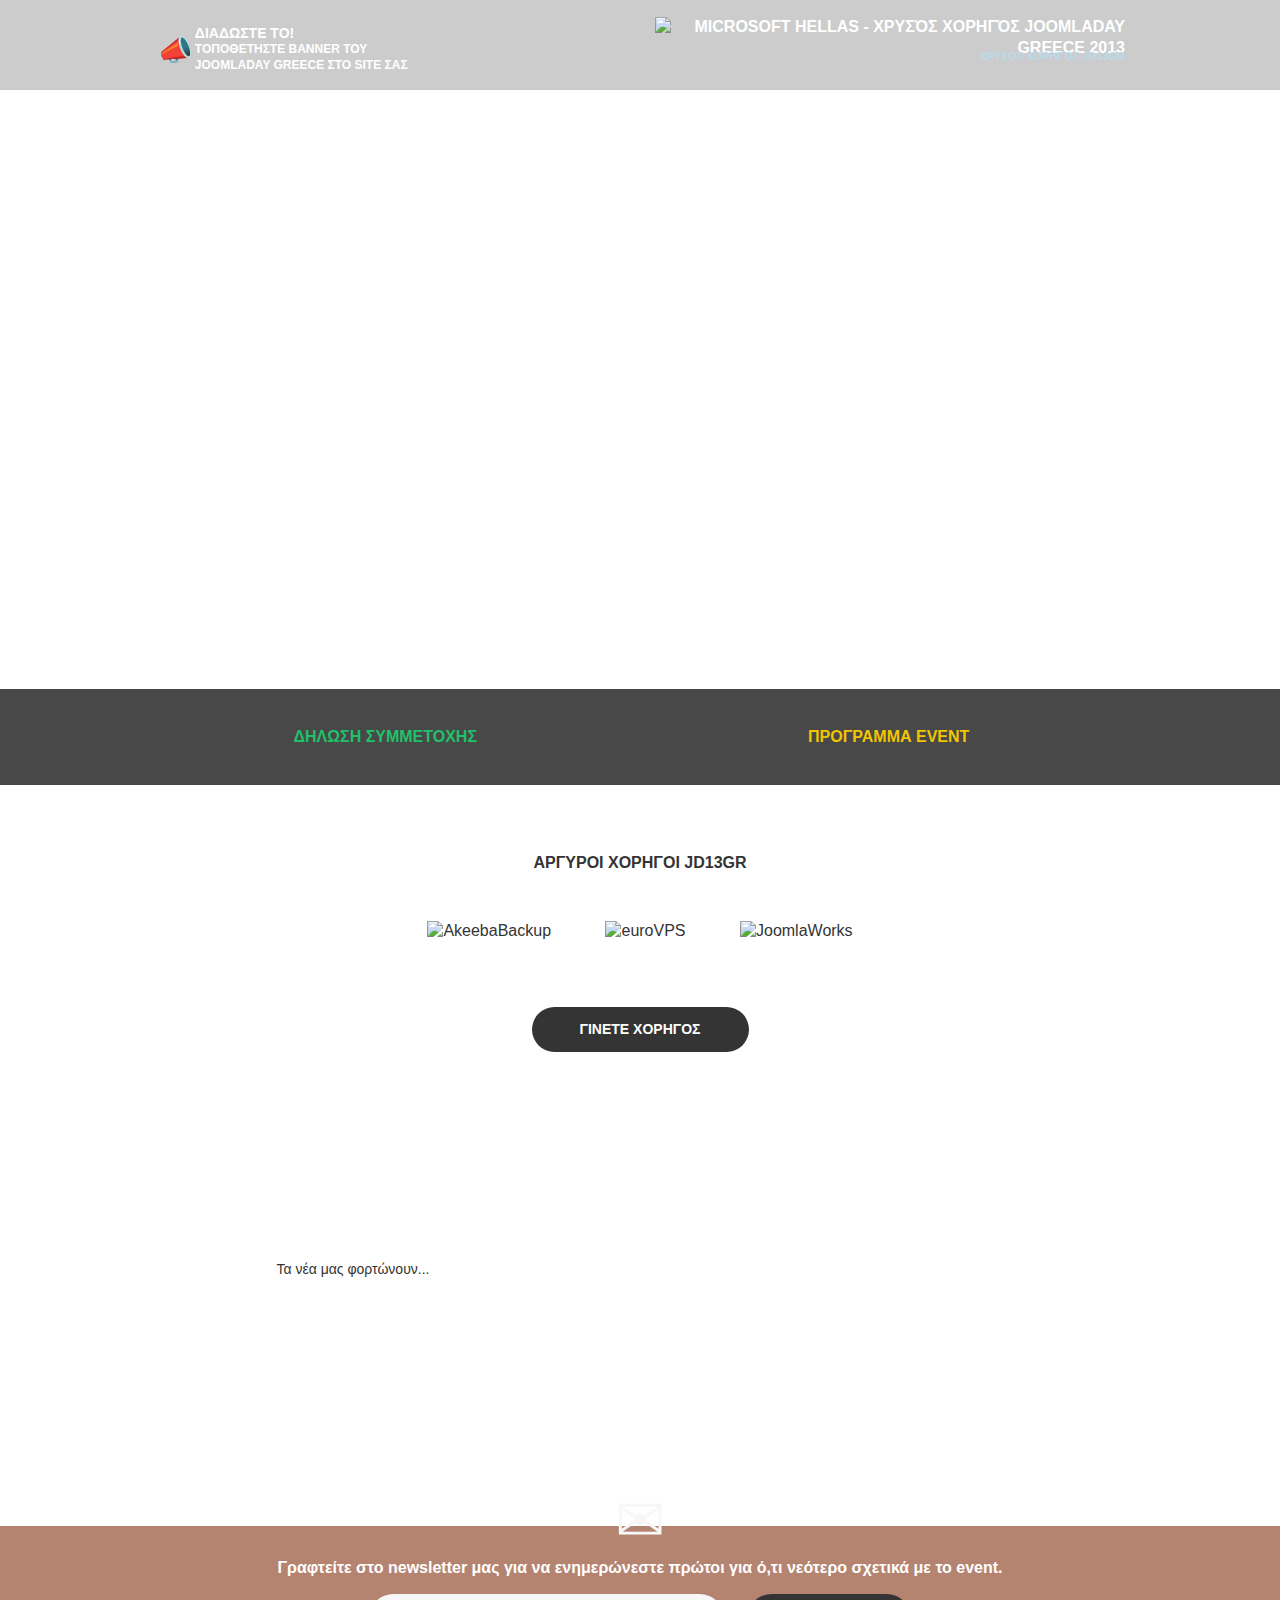
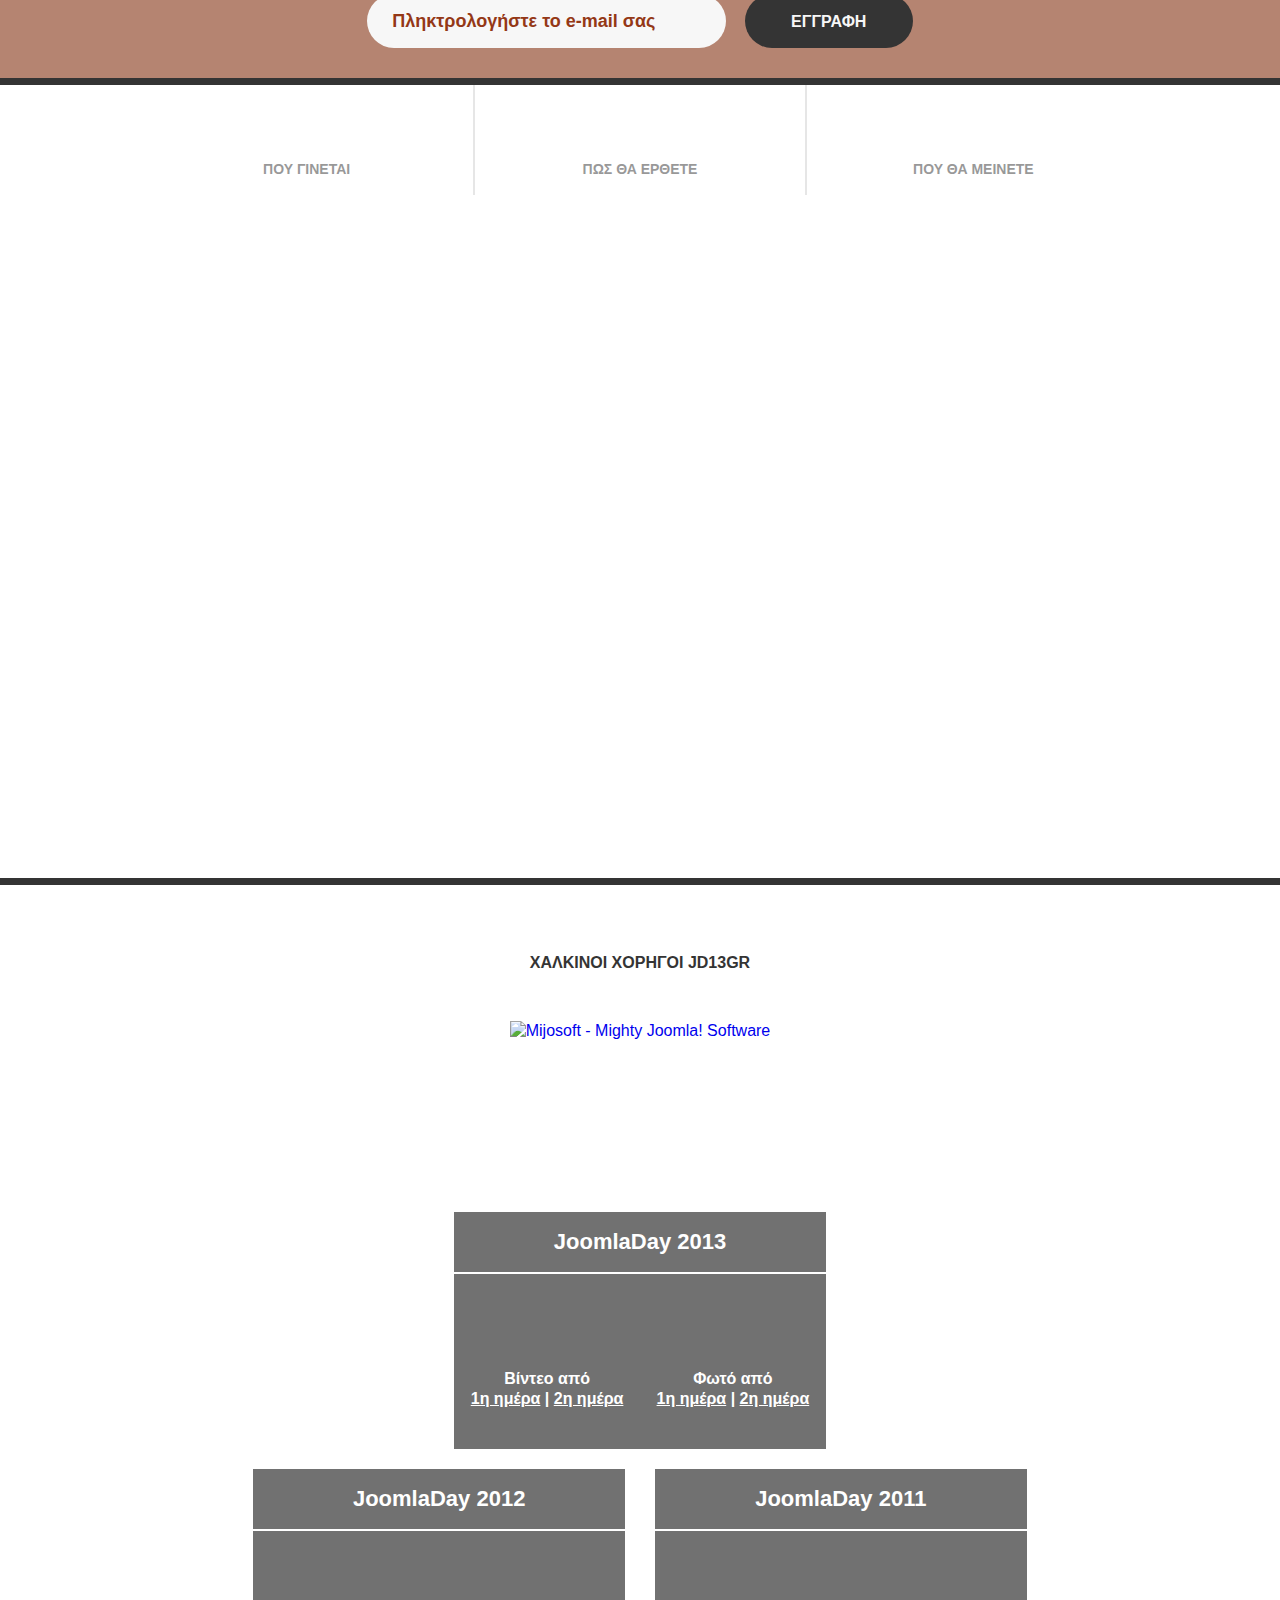
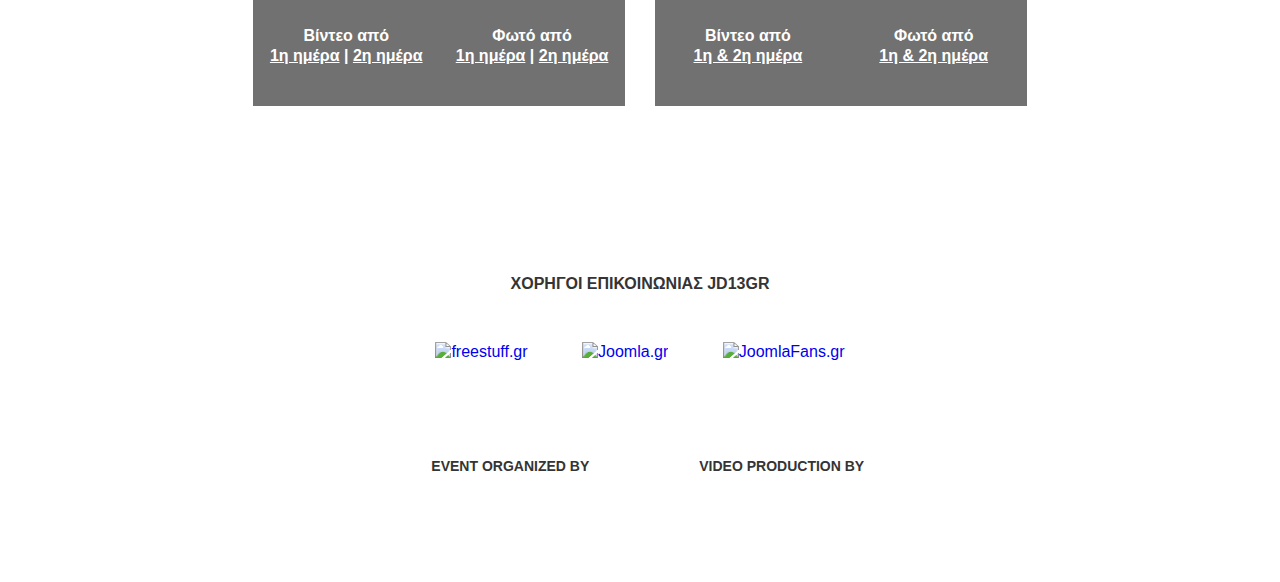
==== index.html @ 0fb77657 "Updated references" ====
<!DOCTYPE html>
<!--[if IE 8]><html class="no-js lt-ie9" lang="en" ><![endif]-->
<!--[if gte IE 9]><!--><html class="no-js" lang="en" ><!--<![endif]-->
	<head>
		<meta charset="utf-8" />
		<title>JoomlaDay Greece 2013 | 15 &amp; 16 Ιουνίου 2013, Αθήνα</title>

		<meta name="viewport" content="width=device-width, user-scalable=0, initial-scale=1.0" />
		<meta name="description" content="JoomlaDay Greece 2013 | 15 & 16 Ιουνίου 2013, Αθήνα" />
		<meta name="keywords" content="joomladay, greece, joomla, day, joomlafrappe, joomla, frappe, joomlacamp, event, tech, technology, joomla!" />

		<meta property="og:url" content="https://joomladaygreece.github.io/" />
		<meta property="og:title" content="JoomlaDay Greece 2013 | 15 & 16 Ιουνίου 2013, Αθήνα" />
		<meta property="og:type" content="website" />
		<meta property="og:image" content="https://joomladaygreece.github.io/assets/img/jd13gr_fb.png" />
		<meta property="og:description" content="Η ετήσια γιορτή της κοινότητας του Joomla! στην Ελλάδα!" />

		<meta name="msvalidate.01" content="A1196D312B43777788085EE08DE97028" />

		<link href="assets/favicon.ico" rel="shortcut icon" type="image/vnd.microsoft.icon" />
		<link rel="apple-touch-icon-precomposed" href="assets/img/ios/apple-touch-icon-57x57-precomposed" />
		<link rel="apple-touch-icon-precomposed" href="assets/img/ios/apple-touch-icon-114x114-precomposed.png" sizes="114x114" />
		<link rel="apple-touch-icon-precomposed" href="assets/img/ios/apple-touch-icon-72x72-precomposed" sizes="72x72" />
		<link rel="apple-touch-icon-precomposed" href="assets/img/ios/apple-touch-icon-144x144-precomposed" sizes="144x144" />

		<link rel="stylesheet" type="text/css" href="https://fonts.googleapis.com/css?family=Ubuntu:300,400,700,300italic,400italic,700italic&subset=latin,greek|Open+Sans:300italic,400italic,700italic,400,300,700&subset=latin,greek" />
		<link rel="stylesheet" type="text/css" href="assets/style.css?v=20130612" />

		<script src="assets/js/vendor/custom.modernizr.js"></script>
		<!--[if lt IE 9]>
		<script src="assets/js/vendor/mediaqueries.js"></script>
		<![endif]-->

		<!-- Google Analytics -->
		<script>
		  (function(i,s,o,g,r,a,m){i['GoogleAnalyticsObject']=r;i[r]=i[r]||function(){
		  (i[r].q=i[r].q||[]).push(arguments)},i[r].l=1*new Date();a=s.createElement(o),
		  m=s.getElementsByTagName(o)[0];a.async=1;a.src=g;m.parentNode.insertBefore(a,m)
		  })(window,document,'script','//www.google-analytics.com/analytics.js','ga');

		  ga('create', 'UA-16375363-16', 'auto');
		  ga('send', 'pageview');

		</script>
	</head>
	<body id="home">
		<section class="heroUnit clearfix topUnitWrapper">
			<div class="topUnit">
				<div class="row">
					<div class="spreadTheWord column hide-on-small large-6 uppercase hide-for-small">
						<a href="banners.html">
							<i class="icon-megaphone floatLeft"></i>
							<span><strong>διαδωστε το!</strong> τοποθετηστε banner του<br />joomladay greece στο site σας</span>
						</a>
					</div>
					<div class="goldenSponsor column small-12 large-6 textRight uppercase">
						<a href="http://www.microsoft.com/el-gr/default.aspx" target="_blank" title="Microsoft Hellas - Χρυσός Χορηγός Joomladay Greece 2013" class="microsoftLink">
							<img src="assets/img/sponsors/msLogo273x57.png" alt="Microsoft Hellas - Χρυσός Χορηγός Joomladay Greece 2013" />
							<span>Χρυσος Χορηγoς jd13gr</span>
						</a>
					</div>
				</div>
			</div>
			<div class="row">
				<header class="column hero small-centered clearfix">
					<h1 id="logo" class="clearfix">JoomlaDay! Greece</h1>
				</header>
				<div class="column small-12 large-12 eventText textCenter">Το JoomlaDay Greece είναι το επίσημο event για την κοινότητα του Joomla!® στην Ελλάδα.</div>
				<!--
				<div class="column small-12 large-6 eventText">Το JoomlaDay Greece, το επίσημο event για την κοινότητα του Joomla!® στην Ελλάδα, έρχεται για 3η χρονιά! Μετά την επιτυχία των δύο πρώτων διοργανώσεων το 2011 και το 2012, φέτος διευρύνουμε τη θεματολογία των παρουσιάσεων και workshops εντός και εκτός Joomla!, καλύπτοντας θέματα τεχνικά και μη. Από το Joomla! και σύγχρονες web design τεχνικές (responsive web) και από Firefox OS mobile app development ή web typography έως τρόπους για να δουλεύουμε καλύτερα στην καθημερινότητά μας.</div>
				<div class="column small-12 large-6 eventText clearfix"> Στο JoomlaDay Greece 2013, οι φίλοι του Joomla!® και του ευρύτερου web, από τους πλέον αρχάριους μέχρι τους πιο προχωρημένους θα έχουν την ευκαιρία να βρεθούν μαζί, να ενημερωθούν και να ανταλλάξουν απόψεις για όλα όσα απασχολούν την κοινότητα του σύγχρονου (και πλέον, απαιτητικού) web design & web development.</div>
				-->
				<div class="clr"></div>

				<div class="column small-12 large-6 eventLinks uppercase">
					<a href="#acc" class="lScroll tbLink"><i class="icon-map-w icon"></i> που γινεται</a>
					<a href="#acc" class="lScroll tbLink"><i class="icon-car-w icon"></i> πωσ θα ερθετε</a>
					<a href="#acc" class="lScroll tbLink"><i class="icon-home-w icon"></i> που θα μεινετε</a>
				</div>
				<div class="column small-12 large-6 eventLinks textCenter uppercase">
					<a id="tweet" rel="nofollow" href="https://twitter.com/intent/tweet?url=https%3a%2f%2fjoomladaygreece.github.io&amp;text=JoomlaDay+Greece&amp;via=joomladaygreece&amp;related=joomlafrappe" onclick="_gaq.push(['_trackEvent', 'Homepage', 'Social', 'twitter', 0, true]);" ><i class="icon-twitter-circled"></i> Tweet</a>
					<a id="like" rel="nofollow" href="https://www.facebook.com/sharer/sharer.php?u=https%3A%2F%2Fjoomladaygreece.github.io%2F%3Futm_source%3DFacebook%26utm_medium%3Dshare%252Bbuttonutm_campaign%3Dsocial%252Bmedia" onclick="_gaq.push(['_trackEvent', 'Homepage', 'Social', 'facebook', 0, true]);"><i class="icon-facebook-circled"></i> Share</a>
					<a id="gplus" rel="nofollow" href="https://plus.google.com/share?url=https://joomladaygreece.github.io&amp;utm_medium=share%2Bbutton&amp;utm_content=JoomlaDay%20Greece&amp;utm_campaign=social%2Bmedia" onclick="_gaq.push(['_trackEvent', 'Homepage', 'Social', 'google', 0, true]);"><i class="icon-gplus-circled"></i> +1</a>
				</div>
			</div>
			<div class="lowerUnit">
				<div class="row">
					<div class="column small-12 large-6 textRight">
						<a class="attendanceLink transition" href="#">ΔΗΛΩΣΗ ΣΥΜΜΕΤΟΧΗΣ</a>
					</div>
					<div class="column small-12 large-6">
						<a class="submitPres transition" id="submitPresentation" href="program.html">ΠΡΟΓΡΑΜΜΑ EVENT</a>
					</div>
				</div>
			</div>
		</section>
		<section class="silverSponsors sponsorSection">
			<div class="row">
				<div class="column small-12 textCenter">
					<h3 class="textCenter uppercase">αργυροι χορηγοι jd13gr</h3>

					<div class="imgBlock">
						<img src="assets/img/sponsors/akeeba.png" alt="AkeebaBackup" class="hasTip" />
						<div class="tooltip">
							<a href="https://www.akeebabackup.com/" target="_blank"><i class="icon-link"></i>LINK</a> <a href="#" class="sponsorInfoLink" data-sponsor-id="1"><i class="icon-info-circled"></i> INFO</a>
						</div>
					</div>
					<div class="imgBlock">
						<img src="assets/img/sponsors/euroVPS.png" alt="euroVPS" class="hasTip" />
						<div class="tooltip">
							<a href="http://www.eurovps.com/" target="_blank"><i class="icon-link"></i>LINK</a> <a href="#" class="sponsorInfoLink" data-sponsor-id="3"><i class="icon-info-circled"></i> INFO</a>
						</div>
					</div>
					<div class="imgBlock">
						<img src="assets/img/sponsors/joomlaworks.png" alt="JoomlaWorks" class="hasTip" />
						<div class="tooltip">
							<a href="http://www.joomlaworks.net" target="_blank"><i class="icon-link"></i>LINK</a> <a href="#" class="sponsorInfoLink" data-sponsor-id="2"><i class="icon-info-circled"></i> INFO</a>
						</div>
					</div>
					<div class="clr"></div>
					<a class="button small-centered transition" href="sponsors.html">ΓΙΝΕΤΕ ΧΟΡΗΓΟΣ</a> </div>
			</div>
		</section>
		<section class="newsSection">
			<div class="row">
				<div class="column large-offset-1 large-10 small-12">
					<div class="column small-12">
						<h2>ΝΕΑ</h2>
					</div>
					<div class="column newsFeedsList large-8 small-12">
						<ul id="jfNews" class="amjr">
							<li>
								Τα νέα μας φορτώνουν...
							</li>
						</ul>
					</div>
					<aside class="column socialBar large-4 small-12 uppercase">
						<a href="https://twitter.com/joomladaygreece" target="_blank"><i class="icon-twitter-circled transition"></i> @Joomldaygreece</a>
						<a href="https://www.facebook.com/joomladaygreece" target="_blank"><i class="icon-facebook-circled transition"></i> Facebook page</a>
						<a href="https://www.youtube.com/joomladaygreece" target="_blank"><i class="icon-youtube transition"></i> youtube channel</a>
						<a href="https://www.flickr.com/photos/joomladaygreece" target="_blank"><i class="icon-flickr-circled transition"></i> flickr photostream</a>
					</aside>
				</div>
				<div class="clr"></div>
			</div>
			<div class="nslArea">
				<div class="row">
					<div class="column large-offset-1 large-10 small-12 textCenter"> <i class="icon-mail hugeIcon centered"></i>
						<h2 class="textCenter">Γραφτείτε στο newsletter μας για να ενημερώνεστε πρώτοι για ό,τι νεότερο σχετικά με το event.</h2>
						<form action="https://tinyletter.com/joomladaygreece" method="post" target="popupwindow" onsubmit="window.open('https://tinyletter.com/joomladaygreece', 'popupwindow', 'scrollbars=yes,width=800,height=600');return true" class="nslForm">
							<input type="text" name="email" id="tlemail" class="transition" placeholder="Πληκτρολογήστε το e-mail σας" />
							<button id="submit" class="submitBtn transition" type="submit">ΕΓΓΡΑΦΗ</button>
							<input type="hidden" value="1" name="embed"/>
						</form>
					</div>
				</div>
			</div>
		</section>
		<section class="mapSection">
			<div class="accordion" id="acc">
				<div class="row">
					<ul class="tabs textCenter uppercase">
						<li class="column small-4 large-4 accToggle">
							<a href="#first"> <i class="icon iconMap"></i> Που γινεται </a>
						</li>
						<li class="column small-4 large-4 accToggle middleT">
							<a href="#second"> <i class="icon iconCar"></i> πως θα ερθετε </a>
						</li>
						<li class="column small-4 large-4 accToggle">
							<a href="#third"> <i class="icon iconHome"></i> που θα μεινετε </a>
						</li>
					</ul>
					<div class="panes textCenter">
						<div class="pane small-12 large-4">
							<a href="http://www.danaoscinema.gr/" target="_blank" title="Δαναός Cinema">
								<img src="assets/img/danaosLogo166x36.jpg" alt="Δαναός Cinema" />
							</a>
							<div class="danaosView"></div>
							<div class="textWrapper smallerText">
								<span class="tt tcin"><strong>ΚΙΝΗΜΑΤΟΓΡΑΦΟΣ ΔΑΝΑΟΣ</strong></span><br />
								Λεωφ. Κηφισίας 109<br />
								11524 Αθήνα<br />
								Τηλ. 210 6922655<br />
								<span class="tt turl"><strong>URL:</strong> <a href="http://www.danaoscinema.gr/" target="_blank">danaoscinema.gr</a></span><br />
								<p>Όλες οι παρουσιάσεις θα γίνουν με live internet στη μεγάλη οθόνη, ενώ οι συμμετέχοντες θα μπορούν να λειτουργήσουν διαδραστικά μέσω Wi-Fi.</p>
								<p>Καθ' όλη τη διάρκεια του event θα διατίθεται δωρεάν καφές, ενώ στο χώρο θα λειτουργεί bar με αναψυκτικά και σνακ.</p>
							</div>
						</div>
						<div class="pane small-12 large-4 large-offset-4" id="howToCome">
							<div class="textWrapper">
								<p>Όποιο μέσο μαζικής μεταφοράς και αν επιλέξετε δεν θα δυσκολευτείτε να φτάσετε στο event!</p>
								<p><strong>Με μετρό:</strong> Μόλις 100 μέτρα από το σταθμό ΜΕΤΡΟ Πανόρμου</p>
								<p><strong>Με λεωφορείο:</strong> Εξυπηρετούν οι αστικές γραμμές Α7, Β7, 550 και Χ14</p>
								<p>Αν τέλος προτιμήσετε το αυτοκίνητο σας για να έρθετε στο "Δαναό", υπάρχει διαθέσιμο υπόγειο parking σε ειδική τιμή για τους επισκέπτες του, μόλις 5 Ευρώ, αρκεί να αναφέρετε στους υπευθύνους του parking ότι συμμετέχετε στο event που γίνετε στον "Δαναό".</p>
								<p>Για οποιαδήποτε άλλη πληροφορία αφορά στο χώρο, μπορείτε να απευθυνθείτε στο τηλέφωνο: <a href="tel:00302106922655">210 6922655</a></p>
							</div>
						</div>
						<div class="pane small-12 large-4 large-offset-8" id="whereToStay">
							<div class="textWrapper">
								<p>Για τους επισκέπτες που θα επισκεφθούν το JoomlaDay Greece από την επαρχία ή άλλες πόλεις της Ελλάδας και πιθανότατα αναζητούν προτάσεις διαμονής, συνιστούμε το ξενοδοχείο <a href="http://www.president.gr/" target="_blank">President</a> που βρίσκεται πολύ κοντά στον χώρο που διεξάγεται το event.</p>
								<p>Ωστόσο οποιοδήποτε άλλο ξενοδοχείο και αν επιλέξετε στο κέντρο της Αθήνας, αν βρίσκεται κοντά σε σταθμό μετρό τότε δεν θα έχετε κανένα πρόβλημα στη μετακίνησή σας από και προς το event, αφού ο "Δαναός" βρίσκεται μόλις 100 μέτρα από το μετρό Πανόρμου.</p>
								<p>Ένας εύκολος τρόπος να κλείσετε γρήγορα και εύκολα το δωμάτιό σας είναι η υπηρεσία <a href="http://www.booking.com/" target="_blank">booking.com</a> την οποία συνιστούμε στους επισκέπτες.</p>
								<p>Ιδίως για τις ημέρες του event, έχουμε δημιουργήσει την εξής "έτοιμη" αναζήτηση στο booking.com με διάφορα ξενοδοχεία της Αθήνας κοντά στον Δαναό: <a href="https://goo.gl/LxJfH" target="_blank">https://goo.gl/LxJfH</a></p>
							</div>
						</div>
					</div>
				</div>
			</div>
			<iframe src="https://maps.google.com/maps/ms?msid=210840305135765647308.0004aed6251682c15eea2&amp;msa=0&amp;ie=UTF8&amp;t=m&amp;z=17&amp;output=embed"></iframe>
		</section>
		<section class="bronzeSponsors sponsorSection">
			<div class="row textCenter">
				<div class="column small-12">
					<h3 class="uppercase">χαλκινοι χορηγοι jd13gr</h3>
					<div class="clr"></div>
					<a href="http://mijosoft.com/joomla-extensions/mijoshop-joomla-shopping-cart" target="_blank" title="Mijosoft - Mighty Joomla! Software"> <img src="assets/img/sponsors/mijosoft.png" alt="Mijosoft - Mighty Joomla! Software" /> </a> </div>
			</div>
		</section>
		<section class="socialLinks">
			<div class="row">
				<div class="column centered large-10 large-offset-1 small-12 textCenter">
					<!-- 2013 -->
					<div class="y2013 column small-12 large-6 large-offset-3 clearfix">
						<h4>JoomlaDay 2013</h4>
						<div class="sBg">
							<div class="socialLinkOld column small-6 large-6">
								<div class="yt small-centered linksToOlder"></div>
								<span class="block">Βίντεο από</span> <a href="https://www.youtube.com/watch?v=XS4YKWKwRIc&list=PLEjjJnoI98KER1sr_EUhFX5_DZAZ0ZI8F" target="_blank" class="smallRGap">1η ημέρα</a> | <a href="https://www.youtube.com/watch?v=A6tsfnfqSuc&list=PLEjjJnoI98KEmBGrhI85S5aySyx8d8XH_" target="_blank">2η ημέρα</a>
							</div>
							<div class="socialLinkOld2Days column small-6 large-6">
								<div class="fk centered linksToOlder"></div>
								<span class="gray block">Φωτό από</span> <a href="https://www.flickr.com/photos/joomladaygreece/sets/72157634594275888/" target="_blank" class="smallRGap">1η ημέρα</a> | <a href="https://www.flickr.com/photos/joomladaygreece/sets/72157634594976836/" target="_blank">2η ημέρα</a>
							</div>
						</div>
					</div>
					<!-- 2012 -->
					<div class="floatLeft y2012 column small-12 large-6">
						<h4>JoomlaDay 2012</h4>
						<div class="sBg">
							<div class="socialLinkOld column small-6 large-6">
								<div class="yt small-centered linksToOlder"></div>
								<span class="block">Βίντεο από</span> <a href="https://www.youtube.com/watch?v=LqX1eT85EBc&list=PLDCAE41611AFA0993" target="_blank" class="smallRGap">1η ημέρα</a> | <a href="https://www.youtube.com/watch?v=rk5lZfPDx1E&list=PL32ABCE328B5EBDC4" target="_blank">2η ημέρα</a>
							</div>
							<div class="socialLinkOld2Days column small-6 large-6">
								<div class="fk centered linksToOlder"></div>
								<span class="gray block">Φωτό από</span> <a href="https://www.flickr.com/photos/joomladaygreece/sets/72157630514804484/" target="_blank" class="smallRGap">1η ημέρα</a> | <a href="https://www.flickr.com/photos/joomladaygreece/sets/72157630515627040/" target="_blank">2η ημέρα</a>
							</div>
						</div>
					</div>
					<!-- 2011 -->
					<div class="y2011 column small-12 large-6">
						<h4>JoomlaDay 2011</h4>
						<div class="sBg">
							<div class="socialLinkOld column small-6 large-6">
								<div class="yt small-centered linksToOlder"></div>
								<span class="gray block">Βίντεο από</span> <a href="https://www.youtube.com/watch?v=0jJjpQD9AcA&list=PLEjjJnoI98KFVzo9KpPljrdz8KyPCwT4c" target="_blank">1η & 2η ημέρα</a>
							</div>
							<div class="socialLinkOld column small-6 large-6">
								<div class="fk small-centered linksToOlder"></div>
								<span class="block">Φωτό από</span> <a href="https://www.flickr.com/photos/joomladaygreece/sets/72157632340973026/" target="_blank">1η & 2η ημέρα</a>
							</div>
						</div>
					</div>
					<div class="clr"></div>
				</div>
			</div>
		</section>
		<section class="mediaSponsors sponsorSection">
			<div class="row textCenter">
				<div class="column small-12">
					<h3 class="uppercase">χορηγοι επικοινωνιας jd13gr</h3>
					<div class="clr"></div>

					<a href="http://www.freestuff.gr/" title="τεχνολογική κοινότητα, forum ανταλλαγής γνώσεων. Greek web design and technology community." target="_blank">
						<img src="assets/img/sponsors/freestuff.png" alt="freestuff.gr" />
					</a>

					<a href="http://www.joomla.gr/" title="Joomla.gr | Joomla! Ελληνική Κοινότητα Υποστήριξη" target="_blank">
						<img src="assets/img/sponsors/joomlagr.png" alt="Joomla.gr" />
					</a>

					<a href="http://joomlafans.gr" title="JoomlaFans.gr | Κοινότητα υποστήριξης και ανταλλαγής απόψεων για το Joomla" target="_blank">
						<img src="assets/img/sponsors/joomlaFans.png" alt="JoomlaFans.gr" />
					</a>

					<div class="clr"></div>
					<div class="credit"> <strong class="uppercase">event organized by</strong> <a class="nuevvo-credit" title="Nuevvo Webware Ltd. | Web design &amp; development agency in Athens, Greece" href="http://nuevvo.com"><i class="hidden">Nuevvo Webware Ltd.</i></a> </div>
					<div class="credit"> <strong class="textLeft uppercase">video production by</strong> <a class="rawrec-credit" href="http://rawrec.com/" target="_blank" title="RAWREC PRODUCTIONS"><i class="hidden">RAWREC</i></a> </div>
				</div>
			</div>
		</section>
		<footer id="colophon">
			<div class="row">
				<div class="column textCenter small-12 large-8 large-offset-2 crights"> <small><b>Copyright &copy; 2011-2013 JoomlaDay Greece Group</b>, a <a href="http://nuevvo.com/">Nuevvo</a> community project.<br />
					Joomla! is a registered trademark of <a href="http://www.opensourcematters.org/" target="_blank" title="Open Source Matters">Open Source Matters, Inc.</a> <br />
					JoomlaDay Greece is not affiliated with or endorsed by the Joomla! Project or Open Source Matters. The Joomla! name and logo is used under a limited license granted by Open Source Matters the trademark holder in the United States and other countries.</small> </div>
				<div class="flogo small-centered"></div>
			</div>
		</footer>

		<!-- ################################## MODALS ################################## -->
		<div class="overlay transition" id="submitPresOverlay">
			<a class="closeOverlay floatRight" href="#"><i class="icon-cancel"></i></a>
			<div class="row">
				<div class="column small-12">
					<h3 class="uppercase textCenter">Υποβολη παρουσιασης</h3>
					<form action="#" method="post" enctype="multipart/form-data" target="suggestionFrame">
						<div id="formStatus" class="formStatus"></div>
						<input type="hidden" name="subject" value="1" />
						<div class="formRow column small-12 large-6">
							<label>Ονοματεπωνυμο *</label>
							<input type="text" name="title" class="inputbox" />
							<label>Συντομη Περιγραφη *</label>
							<textarea name="description"></textarea>
							<input type="submit" name="submit" value="ΥΠΟΒΟΛΗ" class="floatRight hide-for-small" />
						</div>
						<div class="formRow column small-12 large-6 clearfix">
							<label>Εmail Επικοινωνιας *</label>
							<input type="email" name="yourEmail" class="inputbox" />
							<label>Τηλεφωνο Επικοινωνιας *</label>
							<input type="tel" name="yourTel" class="inputbox" />
							<label>URL Παρουσιασης</label>
							<input type="text" name="url" class="inputbox" />
							<input type="reset" name="reset" value="ΚΑΘΑΡΙΣΜΟΣ" />
							<input type="submit" name="submit" value="ΥΠΟΒΟΛΗ" class="floatRight secondSubmit show-for-small hide-for-large-up" />
						</div>
						<iframe name="suggestionFrame" id="suggestionFrame"></iframe>
						<p class="textCenter mandatoryNotice">* ΥΠΟΧΡΕΩΤΙΚΑ ΠΕΔΙΑ</p>
					</form>
				</div>
			</div>
		</div>
		<div class="eventModal modal transition" id="eventModal">
			<div class="modalHeader"> <span>Εγγραφή στο JoomlaDay Greece 2013</span> <span class="show-for-small hide-for-large-up floatLeft">Δήλωση συμμετοχής</span> <i class="icon-cancel modalClose floatRight"></i> </div>
			<div class="modalBody">

				<p class="eventSmallPrint">
					Η προσέλευση στο JoomlaDay Greece 2013 είναι δωρεάν. Για την είσοδό σας ωστόσο είναι <b>ΑΠΑΡΑΙΤΗΤΟ</b> να έχετε κάνει πρώτα <b>ΕΓΓΡΑΦΗ</b> και να έχετε ήδη <b>ΕΚΤΥΠΩΣΕΙ</b> το σχετικό έγγραφο/εισιτήριο εισόδου από το σύστημα <b>Eventbrite</b>, πριν την προσέλευσή σας στο event. Το έγγραφο/εισιτήριο εισόδου οφείλετε να το κρατήσετε μαζί σας καθ' όλη τη διάρκεια του διημέρου. Δεν θα γίνει δεκτή η είσοδος σε όσους δεν έχουν κάνει πρώτα εγγραφή.
				</p>

				<label class="checkbox" for="eb"> <span class="noIcon"></span><span class="icon-fade icon-check"></span>
					<input type="checkbox" id="eb" />
				</label>
				<span class="eventNotice">Έχω διαβάσει & συμφωνώ με τους παραπάνω όρους συμμετοχής</span>
				<button class="ebButton transition" type="button" disabled="disabled">ΕΓΓΡΑΦΗ ΣΤΟ JOOMLADAY GREECE 2013</button>
			</div>
		</div>
		<div class="sponsorModal modal transition" id="sponsorModal">
			<div class="modalHeader"></div>
			<div class="modalBody"></div>
		</div>

		<!-- JS -->
		<script src="//ajax.googleapis.com/ajax/libs/jquery/1.10.2/jquery.min.js"></script>
		<script src="assets/js/amjr_2.0.js"></script>
		<script src="assets/js/scripts.js?v=20130531_02"></script>
	</body>
</html>
---- assets/style.css ----
@charset "UTF-8";

/**
* @version		3.0
* @package		JoomlaDay Greece
* @author		Nuevvo Webware Ltd. - http://nuevvo.com
* @copyright	Copyright (c) 2013 Nuevvo Webware Ltd. All rights reserved.
* @license		Commercial
*/

article, aside, details, figcaption, figure, footer, header, hgroup, main, nav, section, summary {display:block;}
audio, canvas, video {display:inline-block;}
audio:not([controls]) {display:none;height:0;}
[hidden] {display:none;}
html {font-family:sans-serif;-webkit-text-size-adjust:100%;-ms-text-size-adjust:100%;}
body {margin:0;}
a:focus {outline:thin dotted;}
a:active, a:hover {outline:0;}
h1 {font-size:2em;margin:0.67em 0;}
abbr[title] {border-bottom:1px dotted;}
b, strong {font-weight:bold;}
dfn {font-style:italic;}
hr {-moz-box-sizing:content-box;box-sizing:content-box;height:0;}
mark {background:#ff0;color:#000;}
code, kbd, pre, samp {font-family:monospace, serif;font-size:1em;}
pre {white-space:pre-wrap;}
q {quotes:"\201C" "\201D" "\2018" "\2019";}
small {font-size:80%;}
sub, sup {font-size:75%;line-height:0;position:relative;vertical-align:baseline;}
sup {top:-0.5em;}
sub {bottom:-0.25em;}
img {border:0;}
svg:not(:root) {overflow:hidden;}
figure {margin:0;}
fieldset {border:1px solid silver;margin:0 2px;padding:0.35em 0.625em 0.75em;}
legend {border:0;padding:0;}
button, input, select, textarea {font-family:inherit;font-size:100%;margin:0;}
button, input {line-height:normal;}
button, select {text-transform:none;}
button, html input[type="button"], input[type="reset"], input[type="submit"] {-webkit-appearance:button;cursor:pointer;}
button[disabled], html input[disabled] {cursor:default;}
input[type="checkbox"], input[type="radio"] {box-sizing:border-box;padding:0;}
input[type="search"] {-webkit-appearance:textfield;-moz-box-sizing:content-box;-webkit-box-sizing:content-box;box-sizing:content-box;}
input[type="search"]::-webkit-search-cancel-button, input[type="search"]::-webkit-search-decoration {-webkit-appearance:none;}
button::-moz-focus-inner, input::-moz-focus-inner {border:0;padding:0;}
textarea {overflow:auto;vertical-align:top;}
table {border-collapse:collapse;border-spacing:0;}
*, :before, :after {-moz-box-sizing:border-box;-webkit-box-sizing:border-box;box-sizing:border-box;}
html, body {font-size:100%;}
body {background:#fff;color:#222;padding:0;margin:0;font-family:"Helvetica Neue","Helvetica",Helvetica,Arial,sans-serif;font-weight:400;font-style:normal;line-height:1;position:relative;}
a:focus {outline:none;}
img, object, embed {max-width:100%;height:auto;}
object, embed {height:100%;}
img {-ms-interpolation-mode:bicubic;}
#map_canvas img, #map_canvas embed, #map_canvas object, .map_canvas img, .map_canvas embed, .map_canvas object {max-width:none!important;}
.left {float:left!important;}
.right {float:right!important;}
.text-left {text-align:left!important;}
.text-right {text-align:right!important;}
.text-center {text-align:center!important;}
.text-justify {text-align:justify!important;}
.hide {display:none;}
.antialiased {-webkit-font-smoothing:antialiased;}
img {display:inline-block;vertical-align:middle;}
textarea {height:auto;min-height:50px;}
select {width:100%;}
.row {width:100%;margin-left:auto;margin-right:auto;margin-top:0;margin-bottom:0;max-width:62.5em;*zoom:1;}
.row:before, .row:after {content:" ";display:table;}
.row:after {clear:both;}
.row.collapse .column, .row.collapse .columns {position:relative;padding-left:0;padding-right:0;float:left;}
.row .row {width:auto;margin-left:-.9375em;margin-right:-.9375em;margin-top:0;margin-bottom:0;max-width:none;*zoom:1;}
.row .row:before, .row .row:after {content:" ";display:table;}
.row .row:after {clear:both;}
.row .row.collapse {width:auto;margin:0;max-width:none;*zoom:1;}
.row .row.collapse:before, .row .row.collapse:after {content:" ";display:table;}
.row .row.collapse:after {clear:both;}
.column, .columns {position:relative;padding-left:.9375em;padding-right:.9375em;width:100%;float:left;}
@media only screen {
	.column, .columns {position:relative;padding-left:.9375em;padding-right:.9375em;float:left;}
	.small-1 {position:relative;width:8.33333%;}
	.small-2 {position:relative;width:16.66667%;}
	.small-3 {position:relative;width:25%;}
	.small-4 {position:relative;width:33.33333%;}
	.small-5 {position:relative;width:41.66667%;}
	.small-6 {position:relative;width:50%;}
	.small-7 {position:relative;width:58.33333%;}
	.small-8 {position:relative;width:66.66667%;}
	.small-9 {position:relative;width:75%;}
	.small-10 {position:relative;width:83.33333%;}
	.small-11 {position:relative;width:91.66667%;}
	.small-12 {position:relative;width:100%;}
	.small-offset-1 {position:relative;margin-left:8.33333%;}
	.small-offset-2 {position:relative;margin-left:16.66667%;}
	.small-offset-3 {position:relative;margin-left:25%;}
	.small-offset-4 {position:relative;margin-left:33.33333%;}
	.small-offset-5 {position:relative;margin-left:41.66667%;}
	.small-offset-6 {position:relative;margin-left:50%;}
	.small-offset-7 {position:relative;margin-left:58.33333%;}
	.small-offset-8 {position:relative;margin-left:66.66667%;}
	.small-offset-9 {position:relative;margin-left:75%;}
	.small-offset-10 {position:relative;margin-left:83.33333%;}
	[class*="column"] + [class*="column"]:last-child {float:right;}
	[class*="column"] + [class*="column"].end {float:left;}
	.column.small-centered, .columns.small-centered {position:relative;margin-left:auto;margin-right:auto;float:none!important;}
}
@media only screen and (min-width:48em) {
	.large-1 {position:relative;width:8.33333%;}
	.large-2 {position:relative;width:16.66667%;}
	.large-3 {position:relative;width:25%;}
	.large-4 {position:relative;width:33.33333%;}
	.large-5 {position:relative;width:41.66667%;}
	.large-6 {position:relative;width:50%;}
	.large-7 {position:relative;width:58.33333%;}
	.large-8 {position:relative;width:66.66667%;}
	.large-9 {position:relative;width:75%;}
	.large-10 {position:relative;width:83.33333%;}
	.large-11 {position:relative;width:91.66667%;}
	.large-12 {position:relative;width:100%;}
	.row .large-offset-1 {position:relative;margin-left:8.33333%;}
	.row .large-offset-2 {position:relative;margin-left:16.66667%;}
	.row .large-offset-3 {position:relative;margin-left:25%;}
	.row .large-offset-4 {position:relative;margin-left:33.33333%;}
	.row .large-offset-5 {position:relative;margin-left:41.66667%;}
	.row .large-offset-6 {position:relative;margin-left:50%;}
	.row .large-offset-7 {position:relative;margin-left:58.33333%;}
	.row .large-offset-8 {position:relative;margin-left:66.66667%;}
	.row .large-offset-9 {position:relative;margin-left:75%;}
	.row .large-offset-10 {position:relative;margin-left:83.33333%;}
	.row .large-offset-11 {position:relative;margin-left:91.66667%;}
	.push-1 {position:relative;left:8.33333%;right:auto;}
	.pull-1 {position:relative;right:8.33333%;left:auto;}
	.push-2 {position:relative;left:16.66667%;right:auto;}
	.pull-2 {position:relative;right:16.66667%;left:auto;}
	.push-3 {position:relative;left:25%;right:auto;}
	.pull-3 {position:relative;right:25%;left:auto;}
	.push-4 {position:relative;left:33.33333%;right:auto;}
	.pull-4 {position:relative;right:33.33333%;left:auto;}
	.push-5 {position:relative;left:41.66667%;right:auto;}
	.pull-5 {position:relative;right:41.66667%;left:auto;}
	.push-6 {position:relative;left:50%;right:auto;}
	.pull-6 {position:relative;right:50%;left:auto;}
	.push-7 {position:relative;left:58.33333%;right:auto;}
	.pull-7 {position:relative;right:58.33333%;left:auto;}
	.push-8 {position:relative;left:66.66667%;right:auto;}
	.pull-8 {position:relative;right:66.66667%;left:auto;}
	.push-9 {position:relative;left:75%;right:auto;}
	.pull-9 {position:relative;right:75%;left:auto;}
	.push-10 {position:relative;left:83.33333%;right:auto;}
	.pull-10 {position:relative;right:83.33333%;left:auto;}
	.push-11 {position:relative;left:91.66667%;right:auto;}
	.pull-11 {position:relative;right:91.66667%;left:auto;}
	.small-push-1 {left:inherit;}
	.small-pull-1 {right:inherit;}
	.small-push-2 {left:inherit;}
	.small-pull-2 {right:inherit;}
	.small-push-3 {left:inherit;}
	.small-pull-3 {right:inherit;}
	.small-push-4 {left:inherit;}
	.small-pull-4 {right:inherit;}
	.small-push-5 {left:inherit;}
	.small-pull-5 {right:inherit;}
	.small-push-6 {left:inherit;}
	.small-pull-6 {right:inherit;}
	.small-push-7 {left:inherit;}
	.small-pull-7 {right:inherit;}
	.small-push-8 {left:inherit;}
	.small-pull-8 {right:inherit;}
	.small-push-9 {left:inherit;}
	.small-pull-9 {right:inherit;}
	.small-push-10 {left:inherit;}
	.small-pull-10 {right:inherit;}
	.small-push-11 {left:inherit;}
	.small-pull-11 {right:inherit;}
	.column.large-centered, .columns.large-centered {position:relative;margin-left:auto;margin-right:auto;float:none!important;}
	.column.large-uncentered, .columns.large-uncentered {margin-left:0;margin-right:0;float:none;}
	}
	.show-for-small, .show-for-medium-down, .show-for-large-down {display:inherit!important;}
	.show-for-medium, .show-for-medium-up, .show-for-large, .show-for-large-up, .show-for-xlarge {display:none!important;}
	.hide-for-medium, .hide-for-medium-up, .hide-for-large, .hide-for-large-up, .hide-for-xlarge {display:inherit!important;}
	.hide-for-small, .hide-for-medium-down, .hide-for-large-down {display:none!important;}
	table.show-for-small, table.show-for-medium-down, table.show-for-large-down, table.hide-for-medium, table.hide-for-medium-up, table.hide-for-large, table.hide-for-large-up, table.hide-for-xlarge {display:table;}
	thead.show-for-small, thead.show-for-medium-down, thead.show-for-large-down, thead.hide-for-medium, thead.hide-for-medium-up, thead.hide-for-large, thead.hide-for-large-up, thead.hide-for-xlarge {display:table-header-group!important;}
	tbody.show-for-small, tbody.show-for-medium-down, tbody.show-for-large-down, tbody.hide-for-medium, tbody.hide-for-medium-up, tbody.hide-for-large, tbody.hide-for-large-up, tbody.hide-for-xlarge {display:table-row-group!important;}
	tr.show-for-small, tr.show-for-medium-down, tr.show-for-large-down, tr.hide-for-medium, tr.hide-for-medium-up, tr.hide-for-large, tr.hide-for-large-up, tr.hide-for-xlarge {display:table-row!important;}
	td.show-for-small, td.show-for-medium-down, td.show-for-large-down, td.hide-for-medium, td.hide-for-medium-up, td.hide-for-large, td.hide-for-large-up, td.hide-for-xlarge, th.show-for-small, th.show-for-medium-down, th.show-for-large-down, th.hide-for-medium, th.hide-for-medium-up, th.hide-for-large, th.hide-for-large-up, th.hide-for-xlarge {display:table-cell!important;}
	@media only screen and (min-width:48em) {.show-for-medium, .show-for-medium-up {display:inherit!important;}
	.show-for-small {display:none!important;}
	.hide-for-small {display:inherit!important;}
	.hide-for-medium, .hide-for-medium-up {display:none!important;}
	table.show-for-medium, table.show-for-medium-up, table.hide-for-small {display:table;}
	thead.show-for-medium, thead.show-for-medium-up, thead.hide-for-small {display:table-header-group!important;}
	tbody.show-for-medium, tbody.show-for-medium-up, tbody.hide-for-small {display:table-row-group!important;}
	tr.show-for-medium, tr.show-for-medium-up, tr.hide-for-small {display:table-row!important;}
	td.show-for-medium, td.show-for-medium-up, td.hide-for-small, th.show-for-medium, th.show-for-medium-up, th.hide-for-small {display:table-cell!important;}
}
@media only screen and (min-width:80em) {
	.show-for-large, .show-for-large-up {display:inherit!important;}
	.show-for-medium, .show-for-medium-down {display:none!important;}
	.hide-for-medium, .hide-for-medium-down {display:inherit!important;}
	.hide-for-large, .hide-for-large-up {display:none!important;}
	table.show-for-large, table.show-for-large-up, table.hide-for-medium, table.hide-for-medium-down {display:table;}
	thead.show-for-large, thead.show-for-large-up, thead.hide-for-medium, thead.hide-for-medium-down {display:table-header-group!important;}
	tbody.show-for-large, tbody.show-for-large-up, tbody.hide-for-medium, tbody.hide-for-medium-down {display:table-row-group!important;}
	tr.show-for-large, tr.show-for-large-up, tr.hide-for-medium, tr.hide-for-medium-down {display:table-row!important;}
	td.show-for-large, td.show-for-large-up, td.hide-for-medium, td.hide-for-medium-down, th.show-for-large, th.show-for-large-up, th.hide-for-medium, th.hide-for-medium-down {display:table-cell!important;}
}
@media only screen and (min-width:90em) {
	.show-for-xlarge {display:inherit!important;}
	.show-for-large, .show-for-large-down {display:none!important;}
	.hide-for-large, .hide-for-large-down {display:inherit!important;}
	.hide-for-xlarge {display:none!important;}
	table.show-for-xlarge, table.hide-for-large, table.hide-for-large-down {display:table;}
	thead.show-for-xlarge, thead.hide-for-large, thead.hide-for-large-down {display:table-header-group!important;}
	tbody.show-for-xlarge, tbody.hide-for-large, tbody.hide-for-large-down {display:table-row-group!important;}
	tr.show-for-xlarge, tr.hide-for-large, tr.hide-for-large-down {display:table-row!important;}
	td.show-for-xlarge, td.hide-for-large, td.hide-for-large-down, th.show-for-xlarge, th.hide-for-large, th.hide-for-large-down {display:table-cell!important;}
}
.show-for-landscape, .hide-for-portrait {display:inherit!important;}
.hide-for-landscape, .show-for-portrait {display:none!important;}
table.hide-for-landscape, table.show-for-portrait {display:table;}
thead.hide-for-landscape, thead.show-for-portrait {display:table-header-group!important;}
tbody.hide-for-landscape, tbody.show-for-portrait {display:table-row-group!important;}
tr.hide-for-landscape, tr.show-for-portrait {display:table-row!important;}
td.hide-for-landscape, td.show-for-portrait, th.hide-for-landscape, th.show-for-portrait {display:table-cell!important;}
@media only screen and (orientation:landscape) {
	.show-for-landscape, .hide-for-portrait {display:inherit!important;}
	.hide-for-landscape, .show-for-portrait {display:none!important;}
	table.show-for-landscape, table.hide-for-portrait {display:table;}
	thead.show-for-landscape, thead.hide-for-portrait {display:table-header-group!important;}
	tbody.show-for-landscape, tbody.hide-for-portrait {display:table-row-group!important;}
	tr.show-for-landscape, tr.hide-for-portrait {display:table-row!important;}
	td.show-for-landscape, td.hide-for-portrait, th.show-for-landscape, th.hide-for-portrait {display:table-cell!important;}
}
@media only screen and (orientation:portrait) {
	.show-for-portrait, .hide-for-landscape {display:inherit!important;}
	.hide-for-portrait, .show-for-landscape {display:none!important;}
	table.show-for-portrait, table.hide-for-landscape {display:table;}
	thead.show-for-portrait, thead.hide-for-landscape {display:table-header-group!important;}
	tbody.show-for-portrait, tbody.hide-for-landscape {display:table-row-group!important;}
	tr.show-for-portrait, tr.hide-for-landscape {display:table-row!important;}
	td.show-for-portrait, td.hide-for-landscape, th.show-for-portrait, th.hide-for-landscape {display:table-cell!important;}
}
.show-for-touch {display:none!important;}
.hide-for-touch {display:inherit!important;}
.touch .show-for-touch {display:inherit!important;}
.touch .hide-for-touch {display:none!important;}
table.hide-for-touch {display:table;}
.touch table.show-for-touch {display:table;}
thead.hide-for-touch {display:table-header-group!important;}
.touch thead.show-for-touch {display:table-header-group!important;}
tbody.hide-for-touch {display:table-row-group!important;}
.touch tbody.show-for-touch {display:table-row-group!important;}
tr.hide-for-touch {display:table-row!important;}
.touch tr.show-for-touch {display:table-row!important;}
td.hide-for-touch {display:table-cell!important;}
.touch td.show-for-touch {display:table-cell!important;}
th.hide-for-touch {display:table-cell!important;}
.touch th.show-for-touch {display:table-cell!important;}

@font-face {font-family:'fontello';src:url("font/fontello.eot?17947063");src:url("font/fontello.eot?17947063#iefix") format("embedded-opentype"), url("font/fontello.woff?17947063") format("woff"), url("font/fontello.ttf?17947063") format("truetype"), url("font/fontello.svg?17947063#fontello") format("svg");font-weight:normal;font-style:normal;}

[class^="icon-"]:before, [class*=" icon-"]:before {font-family:"fontello";font-style:normal;font-weight:normal;speak:none;display:inline-block;text-decoration:inherit;width:1em;margin-right:.2em;text-align:center;font-variant:normal;text-transform:none;line-height:1em;margin-left:.2em;}
.icon-youtube:before {content:'\55';}
/* 'U' */
.icon-menu:before {content:'\2630';}
/* '☰' */
.icon-mail:before {content:'\2709';}
/* '✉' */
.icon-check:before {content:'\2713';}
/* '✓' */
.icon-cancel:before {content:'\2715';}
/* '✕' */
.icon-cancel-circled:before {content:'\2716';}
/* '✖' */
.icon-cancel-squared:before {content:'\274e';}
/* '❎' */
.icon-info-circled:before {content:'\e705';}
/* '' */
.icon-left-circled:before {content:'\e759';}
/* '' */
.icon-flickr-circled:before {content:'\f304';}
/* '' */
.icon-twitter:before {content:'\f309';}
/* '' */
.icon-twitter-circled:before {content:'\f30a';}
/* '' */
.icon-facebook:before {content:'\f30c';}
/* '' */
.icon-facebook-circled:before {content:'\f30d';}
/* '' */
.icon-facebook-squared:before {content:'\f30e';}
/* '' */
.icon-gplus:before {content:'\f30f';}
/* '' */
.icon-gplus-circled:before {content:'\f310';}
/* '' */
.icon-linkedin:before {content:'\f318';}
/* '' */
.icon-linkedin-circled:before {content:'\f319';}
/* '' */
.icon-dribbble:before {content:'\f31b';}
/* '' */
.icon-megaphone:before {content:'📣';}
/* '\1f4e3' */
.icon-link:before {content:'🔗';}
/* '\1f517' */
.icon-chart-area:before {content:'🔾';}
/* '\1f53e' */
.icon-clock:before {content:'🕔';}
/* '\1f554' */

/* Structure */
body {font-family:"Open Sans", sans-serif;color:#343434;line-height:1.3;text-rendering:optimizeLegibility;-webkit-font-smoothing:antialiased;font-smoothing:antialiased;}
input, textarea { font-family:"Open Sans", sans-serif; }
.clearfix:after {display:table;clear:both;content:"";}
.floatLeft {float:left;}
.floatRight {float:right;}
.textCenter {text-align:center;}
.textRight {text-align:right;}
.textJustify {text-align:justify;}
.uppercase {text-transform:uppercase;}
.block {display:block;}
.transition {-webkit-transition:all 350ms cubic-bezier(0.73, 0, 0.445, 1);-webkit-transition:all 350ms cubic-bezier(0.73, -0.005, 0.445, 1);-moz-transition:all 350ms cubic-bezier(0.73, -0.005, 0.445, 1);-ms-transition:all 350ms cubic-bezier(0.73, -0.005, 0.445, 1);-o-transition:all 350ms cubic-bezier(0.73, -0.005, 0.445, 1);transition:all 350ms cubic-bezier(0.73, -0.005, 0.445, 1);}
.clr {clear:both;}
input:focus {outline:0;}
::-webkit-input-placeholder {color:#943816;}
:-moz-placeholder {color:#943816;}
::-moz-placeholder {color:#943816;}
:-ms-input-placeholder {color:#943816;}
a {text-decoration:none;}
h2 {font-size:28px;margin:0 0 30px;line-height:1;}
h3 {font-size:16px;margin:0 0 50px;line-height:1;}
pre {border:1px solid #a6a6a6;border-radius:3px;background-color:#f9f9f9;box-shadow:inset 0 0 2px rgba(127, 140, 141, 0.75);word-break:break-word;display:pre;padding:10px;font-size:12px;}
/* Sections */
.heroUnit {-webkit-background-size:cover;-moz-background-size:cover;background-size:cover;background-image:url("img/sections/heroBg.jpg");background-position:50% 0;background-repeat:no-repeat;color:#fff;font-weight:700;}
.heroUnit a {color:#fff;}
.heroUnit .topUnit {height:90px;background:rgba(0, 0, 0, 0.2);}
.heroUnit .goldenSponsor img {margin:17px 0 0;}
.heroUnit .goldenSponsor span {display:block;color:#badaea;font-size:11px;margin:-10px 0 0 0;}
.heroUnit .spreadTheWord {font-size:12px;color:#badaea;margin:24px 0 0;}
.heroUnit .spreadTheWord strong {display:block;font-size:14px;color:#fff;}
.heroUnit .spreadTheWord span {overflow:hidden;display:inline-block;vertical-align:middle;}
.heroUnit .spreadTheWord i {color:#fff;font-size:29px;margin-right:3px;line-height:1.8;}
.heroUnit .lowerUnit {background:#343434;background:rgba(52, 52, 52, 0.9);margin:55px 0 0;font-weight:700;}
.heroUnit .lowerUnit a {display:block;line-height:96px;font-size:16px;}
.heroUnit .lowerUnit .attendanceLink {color:#21c06a;background:url(img/icons/targetIconBig.png) no-repeat 82% 50%;padding-right:148px;}
.heroUnit .lowerUnit .attendanceLink:hover {color:#fff;background:#21c06a url(img/icons/targetHover.png) no-repeat 82% 50%;}
.heroUnit .lowerUnit .attendanceLink del {position:relative;top:-2px;}
.heroUnit .lowerUnit .attendanceLink ins {text-decoration:none;position:relative;top:-33px;display:block;line-height:0;}
.heroUnit .lowerUnit .submitPres {color:#f2c500;text-indent:68px;background:url(img/icons/dotsBig.png) no-repeat 85px 50%;padding-left:85px;}
.heroUnit .lowerUnit .submitPres:hover {color:#fff;background:#dfb807 url(img/icons/dotsHover.png) no-repeat 85px 50%;}
.heroUnit .eventText {font-size:15px;}
.heroUnit .eventLinks {font-size:12px;font-weight:700;margin:35px 0 0;}
.heroUnit .eventLinks a {display:inline-block;vertical-align:middle;margin:0 5px;}
.heroUnit .eventLinks i {vertical-align:middle;font-size:35px;}
.heroUnit .eventLinks .icon {width:35px;height:35px;background-repeat:no-repeat;background-position:0 0;display:inline-block;margin-right:5px;}
.heroUnit .eventLinks .icon.icon-map-w {background-image:url(img/icons/mapInverted.png);}
.heroUnit .eventLinks .icon.icon-car-w {background-image:url(img/icons/carInverted.png);}
.heroUnit .eventLinks .icon.icon-home-w {background-image:url(img/icons/homeInverted.png);}
.hero {width:420px;max-width:100%;margin-top:150px;}
.hero h1#logo {font:0/0 a;text-shadow:none;color:transparent;width:420px;max-width:100%;height:244px;background:url(img/JD-logo.svg?v=7) no-repeat 0 0;background-size:100% auto;margin:0 0 50px;}
.hero .eventDate {font-size:34px;line-height:1.5;border-top:8px solid white;border-bottom:8px solid white;color:#fff;font-weight:700;margin:25px auto 50px;}
.lt-ie9 .hero {width:100%;text-align:center;}
.no-inlinesvg .hero h1#logo {background:url(img/JD-logo400x244.png) no-repeat 50% 50%;margin:0 auto 50px;}
h2.eventTitle {font-size:29px;line-height:1.4;position:relative;margin:0 0 40px;padding:0;}
h2.eventTitle:before {content:"";display:block;position:absolute;width:125px;height:5px;background-color:#fff;left:50%;margin-left:-62px;bottom:-20px;}
.silverSponsors {background:#fff;padding-top:60px;}
.silverSponsors img {margin:0 25px 45px;}
.silverSponsors .button {width:217px;height:45px;line-height:45px;font-size:14px;color:#fff;font-weight:700;text-align:center;margin:20px auto 35px;border-radius:23px;background:#343434;display:inline-block;}
.silverSponsors .button:hover {cursor:pointer;background:#0091ff;}
.innerPage .silverSponsors .button {margin:20px auto 55px;}
#becomeASponsor {width:237px;height:45px;line-height:45px;font-size:14px;color:#fff;font-weight:700;text-align:center;margin:55px auto 35px;border-radius:23px;background:#343434;display:inline-block;}
#becomeASponsor:hover {cursor:pointer;background:#0091ff;text-decoration:none;}
.newsSection {padding:70px 0 0;-webkit-background-size:cover;-moz-background-size:cover;background-size:cover;background-image:url("img/sections/newsBg.jpg");background-position:50% 50%;background-repeat:no-repeat;}
.newsSection h2 {color:#fff;}
.newsSection ul {list-style:none outside none;margin:0;padding:0;}
.newsSection ul li {background:white url(img/icons/dots.png) no-repeat 97.5% 13px;margin:0 7px 10px 0;padding:20px 25px;}
.newsSection .nslArea {padding:30px 0;background-color:#843113;background-color:rgba(132, 50, 19, 0.6);}
.newsSection .nslArea h2 {margin:0 0 18px;padding:0;color:#fff;font-size:16px;}
.newsSection .nslArea input {width:359px;max-width:100%;height:54px;line-height:54px;font-weight:700;border-radius:27px;background-color:#f7f7f7;font-size:18px;padding:0 25px;border:0;margin:0 7px;}
.newsSection .nslArea button {height:54px;line-height:54px;font-weight:700;border-radius:27px;font-size:16px;width:168px;border:0;background:#343434;color:#f7f7f7;margin:0 7px;}
.newsSection .nslArea button:hover {background:#0091ff;}
.newsSection .nslArea .hugeIcon {color:#f7f7f7;position:relative;display:block;top:-74px;margin:0 0 -74px;font-size:60px;}
.newsSection .newsFeedsList {position:relative;margin:0 0 60px;font-size:14px;}
.newsSection .newsFeedsList ul {max-height:900px;}
.newsSection .newsFeedsList em {color:#e95b01;font-weight:700;font-style:normal;display:block;}
.newsSection .newsFeedsList .entryContent {margin:0;padding:0;word-break:break-word;}
.newsSection .newsFeedsList a {text-decoration:none;color:#343434;}
.newsSection .newsFeedsList a:hover {color:#e95b01;}
.newsSection .socialBar a {color:#fff;font-weight:700;display:block;margin:0 0 26px;font-size:14px;}
.newsSection .socialBar a i {font-weight:400;font-size:35px;vertical-align:middle;font-style:normal;padding-right:10px;}
.newsSection .socialBar a:hover i {padding-right:0;}
.mapSection {width:100%;height:800px;position:relative;z-index:1;}
.mapSection .accordion {border-top:7px solid #343434;margin:0;height:117px;left:0;top:0;position:relative;z-index:99;overflow:visible;width:100%;z-index:99;background:#fff;}
.mapSection .accordion .row {position:relative;height:110px;overflow:visible;}
.mapSection iframe {position:absolute;left:0;top:0;padding:0;height:100%;width:100%;border:0;overflow:hidden;margin:0;z-index:9;}
ul.tabs {list-style:none outside none;margin:0;padding:0;overflow:hidden;}
ul.tabs li {height:110px;font-weight:700;color:#c5cacb;font-size:14px;}
ul.tabs li.middleT {border-right:2px solid #e6e6e6;border-left:2px solid #e6e6e6;}
ul.tabs li a {color:#343434;opacity:0.5;display:block;}
ul.tabs li a.current {color:#343434;opacity:1;}
ul.tabs li:hover a {cursor:pointer;opacity:1;}
ul.tabs li .icon {display:block;background-position:50% 50%;background-repeat:no-repeat;margin:30px auto 10px;width:35px;height:35px;}
ul.tabs li .icon.iconMap {background-image:url(img/icons/mapIcon.png);}
ul.tabs li .icon.iconHome {background-image:url(img/icons/homeIcon.png);}
ul.tabs li .icon.iconCar {background-image:url(img/icons/carIcon.png);}
ul.tabs li .icon:hover {opacity:1;}
.panes .pane {display:none;background:#fff;position:absolute;top:110px;height:683px;left:auto;z-index:77;overflow:auto;padding-top:7px;}
.panes .pane#whereToStay a {color:#e95b01;}
.panes .textWrapper {padding:0 40px;line-height:2;text-align:left;font-size:14px;line-height:19px;}
.panes .textWrapper a {color:#343434;}
.panes .textWrapper a:hover {color:#e95b01;text-decoration:underline;}
.panes .textWrapper span {display:block;margin:20px 0;position:relative;}
.panes .textWrapper span.turl:before {position:absolute;content:"";left:-25px;top:0;background:url(img/icons/targetSmall.png) no-repeat 50% 0;width:17px;height:17px;}
.panes .textWrapper span.tcin:before {position:absolute;content:"";left:-25px;top:0;background:url(img/icons/mapIconSmall.png) no-repeat 50% 0;width:17px;height:17px;}
.panes .textWrapper p {margin:20px 0 0;line-height:1.4;}
.panes .textWrapper.smallerText p {font-size:12px;line-height:1.4;}
.panes img {margin:23px auto 30px;max-width:100%;height:auto;}
.lt-ie9 #howToCome, .lt-ie9 #whereToStay {top:0;}
.danaosView {position:relative;padding:0 0 56%;margin:0 0 30px;-webkit-background-size:cover;-moz-background-size:cover;background-size:cover;background-image:url("img/danaos.jpg");background-position:50% 50%;background-repeat:no-repeat;}
.sponsorSection {padding:70px 0 25px;background:#fff;}
.sponsorSection img,
.sponsorSection .imgBlock {margin:0 25px 45px;display:inline-block;vertical-align:top;position:relative;}
.sponsorSection .imgBlock img {margin:0;padding:0;}
.sponsorSection .credit {display:inline-block;vertical-align:top;font-size:14px;font-weight:700;margin:50px 45px 0;}
.sponsorSection .credit a {display:block;margin:5px 0;height:49px;}
.sponsorSection a.nuevvo-credit {width:189px;background:url(img/sponsors/nuevvo-logo.png) no-repeat 0 50%;}
.sponsorSection a.rawrec-credit {width:100%;background:url(img/sponsors/rawrec.png) no-repeat 50% 0;margin-top:27px;}
.innerPage .sponsorSection {padding-bottom:0;padding-top:55px;}
.innerPage .sponsorSection h3 {margin-bottom:25px;}
.bronzeSponsors {border-top:7px solid #343434;}
.socialLinks {padding:100px 0;-webkit-background-size:cover;-moz-background-size:cover;background-size:cover;background-image:url("img/sections/jd13gr_archive_collage.jpg");background-position:50% 50%;background-repeat:repeat-x;font-weight:700;}
.socialLinks a {color:#fff;text-decoration:underline;}
.socialLinks a:hover {color:#eee;text-decoration:underline;}
.socialLinks .sBg,
.socialLinks h4 {background:#343434;background:rgba(52, 52, 52, 0.7);color:#fff;overflow:hidden;}
.socialLinks h4 {margin:0 0 2px;font-size:22px;line-height:60px;}
.socialLinks .sBg {height:175px;padding:25px 0;}
.socialLinks .linksToOlder {background-position:50% 50%;background-repeat:no-repeat;height:55px;margin:0 auto 15px;}
.socialLinks .linksToOlder.fk {background-image:url(img/social/flickrLogo.png);}
.socialLinks .linksToOlder.yt {background-image:url(img/social/ytLogo.png);}
.y2013 {margin-bottom:20px;}
#colophon {color:#fff;-webkit-background-size:cover;-moz-background-size:cover;background-size:cover;background-image:url("img/sections/footerBg.jpg");background-position:50% 50%;background-repeat:no-repeat;padding:70px 0 130px;display:none;}
#colophon small {display:block;}
#colophon a {color:#fff;text-decoration:underline;}
#colophon .crights {padding:0 0 38px;}
#colophon .flogo {display:block;width:97px;height:99px;background:url(img/logo97x99.png) no-repeat 0 0;clear:both;margin:0 auto;}
.overlay {position:fixed;top:0;left:-1px;height:100%;right:0;top:-2000px;z-index:-1;-webkit-background-size:cover;-moz-background-size:cover;background-size:cover;background-image:url("img/overlay.jpg");background-position:50% 50%;background-repeat:no-repeat;overflow:auto;color:#fff;font-weight:700;}
.overlay p {font-size:14px;color:#aeaeae; margin-top: 0;}
.openOverlay {z-index:9999;transform:translate(0px, 2000px);-ms-transform:translate(0px, 2000px);-webkit-transform:translate(0px, 2000px);-webkit-backface-visibility:hidden;}
.lt-ie9 .openOverlay {top:0;}
.closeOverlay {padding:20px 15px 0;color:#fff;font-size:36px;}
.closeOverlay:hover {color:#ea4b35;}
#suggestionFrame, #sponsorFrame {width:0px;height:0px;border:none;}
.overlay h3 {font-size:30px;color:#0091ff;position:relative;margin:50px 0 70px;}
.overlay h3:after {content:"";display:block;position:absolute;width:125px;height:5px;background-color:#fff;left:50%;margin-left:-62px;bottom:-20px;}
.overlay textarea {padding:10px;height:140px;margin:0 0 25px;border-radius:4px;background-color:#fff;width:100%;border:0;}
.overlay .inputbox {height:45px;padding:0 10px;line-height:45px;margin:0 0 25px;border-radius:4px;background-color:#fff;width:100%;border:0;}
.overlay label {color:#fff;text-transform:uppercase;display:block;font-weight:700;line-height:1;font-size:13px;margin:0 0 12px;}
.overlay input[type="reset"],
.overlay input[type="submit"] {border-radius:4px;border:0;color:#fff;text-align:center;height:45px;line-height:45px;font-size:14px;font-weight:700;padding:0 35px;}
.overlay input[type="reset"] {background:#ea4b35;}
.overlay input[type="submit"] {background:#21c06a;}
.overlay input[type="reset"]:hover,
.overlay input[type="submit"]:hover {background:#0091ff;}
.overlay .secondSubmit {display:none;}
.formStatus.notice {margin:15px 15px 30px;color:#fff;padding:15px 28px;font-size:16px;line-height:16px;background:#943816;border-radius:4px;}
.formStatus.error {background:#ea4b35;}
.formStatus.success {background:#21c06a;}
.overlay p.mandatoryNotice {display:block;margin-top:340px;}
#program .hero {margin-top:50px;}
#program .heroUnit {-webkit-background-size:cover;-moz-background-size:cover;background-size:cover;background-image:url("img/sections/programBg.jpg");background-position:50% 50%;background-repeat:no-repeat;}
#program .heroUnit .topUnit {height:auto;padding:0 0 17px;}
#program .heroUnit .spreadTheWord i {line-height:1.2;}
#program .sponsorSection {padding:70px 0 35px;}
.daylinks {color:#fff;background:#343434;width:50%;margin:30px 0;height:72px;line-height:72px;}
.daylinks.alpha {margin-left:-1px;}
.daylinks.omega {margin-right:-1px;}
.daylinks:hover {background:#0091ff;}
.programBody {background:#ecf0f1;padding:0 0 100px;}
table {width:100%;margin:0 0 80px;border-spacing:0;border-collapse:collapse;}
th {font-weight:700;color:#fff;background:#343434;font-size:20px;text-transform:uppercase;padding:35px 0;}
tr td {text-align:center;max-width:250px;font-size:14px;color:#68696a;padding:35px 5px;margin:0;border-bottom:2px solid #c7cacb;vertical-align:top;}
tr td.pTime {text-align:left;font-weight:700;color:#343434;font-size:16px;padding:35px 20px;}
tr td strong {display:block;font-size:16px;color:#343434;padding:0 0 5px;}
tr td br {line-height:2;}
tr.break td {background:#d9ddde;}
.difLvl {font-weight:700;}
.difLvl i {font-size:20px;margin-right:-0.1em;}
.difLvl.beg {color:#9c55b8;}
.difLvl.int {color:#f49c00;}
.difLvl.adv {color:#ea4b35;}
.difLvl.all {color:#2be780;}
.eTime {color:#0091ff;font-weight:700;}
.eTime i {font-size:20px;margin-right:-0.1em;}
.enFlag { display: inline-block; vertical-align: middle; position: relative; top: -2px; width: 22px; height: 15px; background:url("img/icons/enFlag.png") no-repeat 0 0; margin: 0 10px; }
.placeIndicator {text-align: center; color: #fff; margin: 0 0 10px; color: #fff; background: #313131; font-weight: 700; padding: 3px 7px; display: none; }
footer {position:fixed;bottom:0;left:0;right:0;z-index:-1;}
section, header {position:relative;z-index:3;}
.mapSection {z-index:4;}
#sponsors .hero {margin-top:50px;}
#sponsors .heroUnit {-webkit-background-size:cover;-moz-background-size:cover;background-size:cover;background-image:url("img/sections/sponsorsBg.jpg");background-position:50% 50%;background-repeat:no-repeat;}
#sponsors .heroUnit .topUnit {height:auto;padding:0 0 17px;}
#sponsors .heroUnit .spreadTheWord i {line-height:1.2;}
.sponsorBody {padding:35px 0 70px;background:#f7f7f7;}
.sponsorBody .sponsorText {font-size:14px;}
.sponsorBody a {color:#e95b01;}
.sponsorBody a:hover {text-decoration:underline;text-decoration:underline;}
.sponsorBody h3 {font-size:18px;margin:20px 0;}
.sponsorBody p {margin:20px 0 0;}
.sponsorBody p.sCost {margin:20px 0 40px;}
.sponsorBody ul {margin:0;padding:0 0 0 10px;}
.lt-ie9 .engText {margin-left:8.33333%;}
#banners .hero {margin-top:50px;}
#banners .heroUnit {-webkit-background-size:cover;-moz-background-size:cover;background-size:cover;background-image:url("img/sections/bannerBg.jpg");background-position:50% 50%;background-repeat:no-repeat;}
#banners .heroUnit .spreadTheWord i {line-height:1.2;}
#banners .bannerBody {background:#f7f7f7;padding:55px 0 70px;}
#banners .bannerText {font-size:14px;}
#banners .bannerText img {margin:0 0 33px;}
#banners .bannerText a {color:#0091ff;}
#banners .bannerText a:hover {text-decoration:underline;}
#banners .bannerText p.linkToFile {padding:0 0 25px;margin:20px 0 35px;font-weight:700;border-bottom:2px solid #d6d6d6;font-size:12px;}
#banners .mediaKitWrap {font-size:14px;margin-bottom:60px;}
#banners .mediaKitWrap p {margin:0;font-size:17px;padding-right:20px;width:78%;display:inline-block;vertical-align:middle;}
#banners .mediaKitWrap a {display:inline-block;width:20%;font-weight:700;color:#343434;background:#fff url(img/icons/mediakit.png) no-repeat 50% 20px;vertical-align:middle;padding:100px 0 20px;line-height:1.1;border-left:5px solid #d6d6d6;}
.modal {position:fixed;z-index:9999;top:-1000px;width:620px;left:50%;max-width:100%;max-height:100%;color:#fff;background:#8eb900;border-radius:8px;box-shadow:0 0 40px rgba(0, 0, 0, 0.7);padding:0 0 30px;overflow:auto;display:none;}
.modal.activeModal {display:block;}
.modal .modalHeader {color:#fff;font-weight:700;border-radius:8px 8px 0 0;height:68px;line-height:68px;padding:0 40px;background:#343434;font-size:20px;}
.modal .modalHeader i {margin-right:-25px;font-size:40px;color:#bdc3c7;}
.modal .modalHeader i:hover {color:#fff;cursor:pointer;}
.modal .modalBody {background:url(img/modalBg.jpg) no-repeat 0 50%;padding:30px 30px 0 150px;}
.modal .modalBody a {color:#fff;text-decoration:underline;}
.modal p {font-weight:700;margin:0 0 20px;padding:0;}
.modal button {width:298px;text-align:center;font-weight:700;color:#fff;font-size:14px;height:52px;line-height:52px;border-radius:26px;background-color:#343434;display:block;border:0;margin:20px 0 0;}
.modal button[disabled] {opacity:0.5;}
.sponsorModal .modalBody {background:none;padding:30px 30px 0 30px;}
.sponsorModal .modalHeader {padding:0 40px 0 30px;}
.tooltip {border-radius:4px;background:#333;position:absolute;bottom:-38px;left:50%;margin-left:-73px;display:none;z-index:99;padding:11px 6px 11px 0;text-align:center;width:146px;}
.tooltip:after {bottom:100%;border:solid transparent;content:" ";height:0;width:0;position:absolute;pointer-events:none;}
.tooltip:after {border-color:rgba(51, 51, 51, 0);border-bottom-color:#333;border-width:7px;left:50%;margin-left:-7px;}
.tooltip:hover {display:block;}
.tooltip a {font-size:11px;font-weight:700;color:#fff;letter-spacing:-1px;padding:0 10px;}
.tooltip a:first-child {padding-right:0;}
.tooltip a i {display:inline-block;vertical-align:middle;font-size:18px;color:#aeaeae;line-height:1;position:relative;top:-2px;}
.tooltip a:hover, .tooltip a:hover i {color:#0091ff;}
.hasTip:hover + .tooltip {display:block;}
label.checkbox {padding:0;display:inline-block;vertical-align:middle;margin:0 5px 0 0;position:relative;-webkit-backface-visibility:hidden;cursor:pointer;width:19px;height:19px;border:1px solid #688700;border-radius:3px;background-color:#f7f7f7;}
label.checkbox:hover {color:#21c06a;}
label.checkbox input {outline:none !important;opacity:0;filter:alpha(opacity=0);zoom:1;display:block;}
label.checkbox .icon-fade {display:none;position:relative;top:-7px;left:-6px;}
label.checkbox.checked {background:#fff;}
label.checkbox.checked .icon-fade {display:block;color:#21c06a;font-size:22px;margin:0;padding:0;}
label.checkbox.checked .noIcon {display:none;}

@media only screen and (max-width:47.938em) {
	table {width:100%;margin:0 0 80px;empty-cells:hide;}
	table tr td {display:block;width:100%;text-align:center;float:none;max-width:100%;min-width:100%;position:relative;}
	table tr td.pTime {text-align:center;}
	table tr td.empty {opacity: 0; padding: 0; margin: 0; height: 0;}
	table tr td:nth-child(2) { border-bottom: 0; }

	.hero {margin-top:50px;}
	.hero h1#logo {margin-bottom:0;}
	.heroUnit .eventText {margin-bottom:15px;}
	.heroUnit .eventLinks {text-align:left;}
	.goldenSponsor {text-align:center;}
	.heroUnit .goldenSponsor span {margin-right:0;}
	.heroUnit .eventLinks {margin:25px 0 0;}
	.heroUnit .eventLinks a {display:block;float:left;margin:0 15px 15px 0;}
	.heroUnit .eventLinks a i:before {margin-left:0;}
	.heroUnit .lowerUnit .attendanceLink {margin-bottom:2px;}
	.heroUnit .lowerUnit .attendanceLink,
	.heroUnit .lowerUnit .submitPres,
	.heroUnit .lowerUnit .attendanceLink:hover,
	.heroUnit .lowerUnit .submitPres:hover {background-position:15px 50%;text-align:left;padding-left:75px;padding-right:0;text-indent:0;line-height:75px;margin:0 -15px;}
	.mapSection {z-index:4;min-height:0;padding:0;line-height:0;height:auto;}
	.mapSection .accordion {height:auto;}
	.mapSection iframe {height:300px;padding:0;}
	.mapSection iframe,
	.mapSection .accordion .row,
	.panes .pane {position:static;}
	.panes .pane {padding-bottom:40px;height:auto;}
	.panes .textWrapper p {font-size:14px;}
	.mapSection .accordion .row {height:auto!important;margin:0!important;}
	ul.tabs li {line-height:1.4;}
	body {margin-bottom:0!important;}
	footer#colophon {position:static;}
	.newsSection .nslArea input {margin-bottom:25px;}
	.socialLinks {padding:85px 0;}
	.socialLinks h4 {margin:25px 0 2px;}
	.modal .modalBody {background:none;padding:30px 30px 0 30px;}
	.modal .modalHeader span {display:none;}
	.modal button {width:248px;}
	.placeIndicator { display: inline-block; }
	.hide-date { display: none; }
}
@media only screen and (max-width:22em) {
	.hero h1#logo {height:200px;}
	#sponsors .heroUnit .spreadTheWord i {margin-left:-10px;}
}
@media only screen and (min-width:90em) {
	/*body#home {padding-top:80%;}*/
	body#home section.heroUnit {position:fixed;top:0;right:0;left:0;bottom:0;z-index:1;}
	body#home .mediaSponsors {box-shadow:5px 0 20px rgba(0, 0, 0, 0.25);}
	body#home .silverSponsors {box-shadow:-5px 0 20px rgba(0, 0, 0, 0.25);margin-top:1000px;}
	section {position:relative;z-index:3;}
	.lowerUnit {position:absolute;bottom:0;left:0;right:0;}
}

/* non-semantic styles
------------------------------------------------------ */
.ir {display:block;border:0;text-indent:-999em;overflow:hidden;background-color:transparent;background-repeat:no-repeat;text-align:left;direction:ltr;*line-height:0;}
.ir br {display:none;}
.hidden {display:none !important;visibility:hidden;}
.visuallyhidden {border:0;clip:rect(0 0 0 0);height:1px;margin:-1px;overflow:hidden;padding:0;position:absolute;width:1px;}
.visuallyhidden.focusable:active, .visuallyhidden.focusable:focus {clip:auto;height:auto;margin:0;overflow:visible;position:static;width:auto;}
.invisible {visibility:hidden;}
.print-only {display:none !important;}
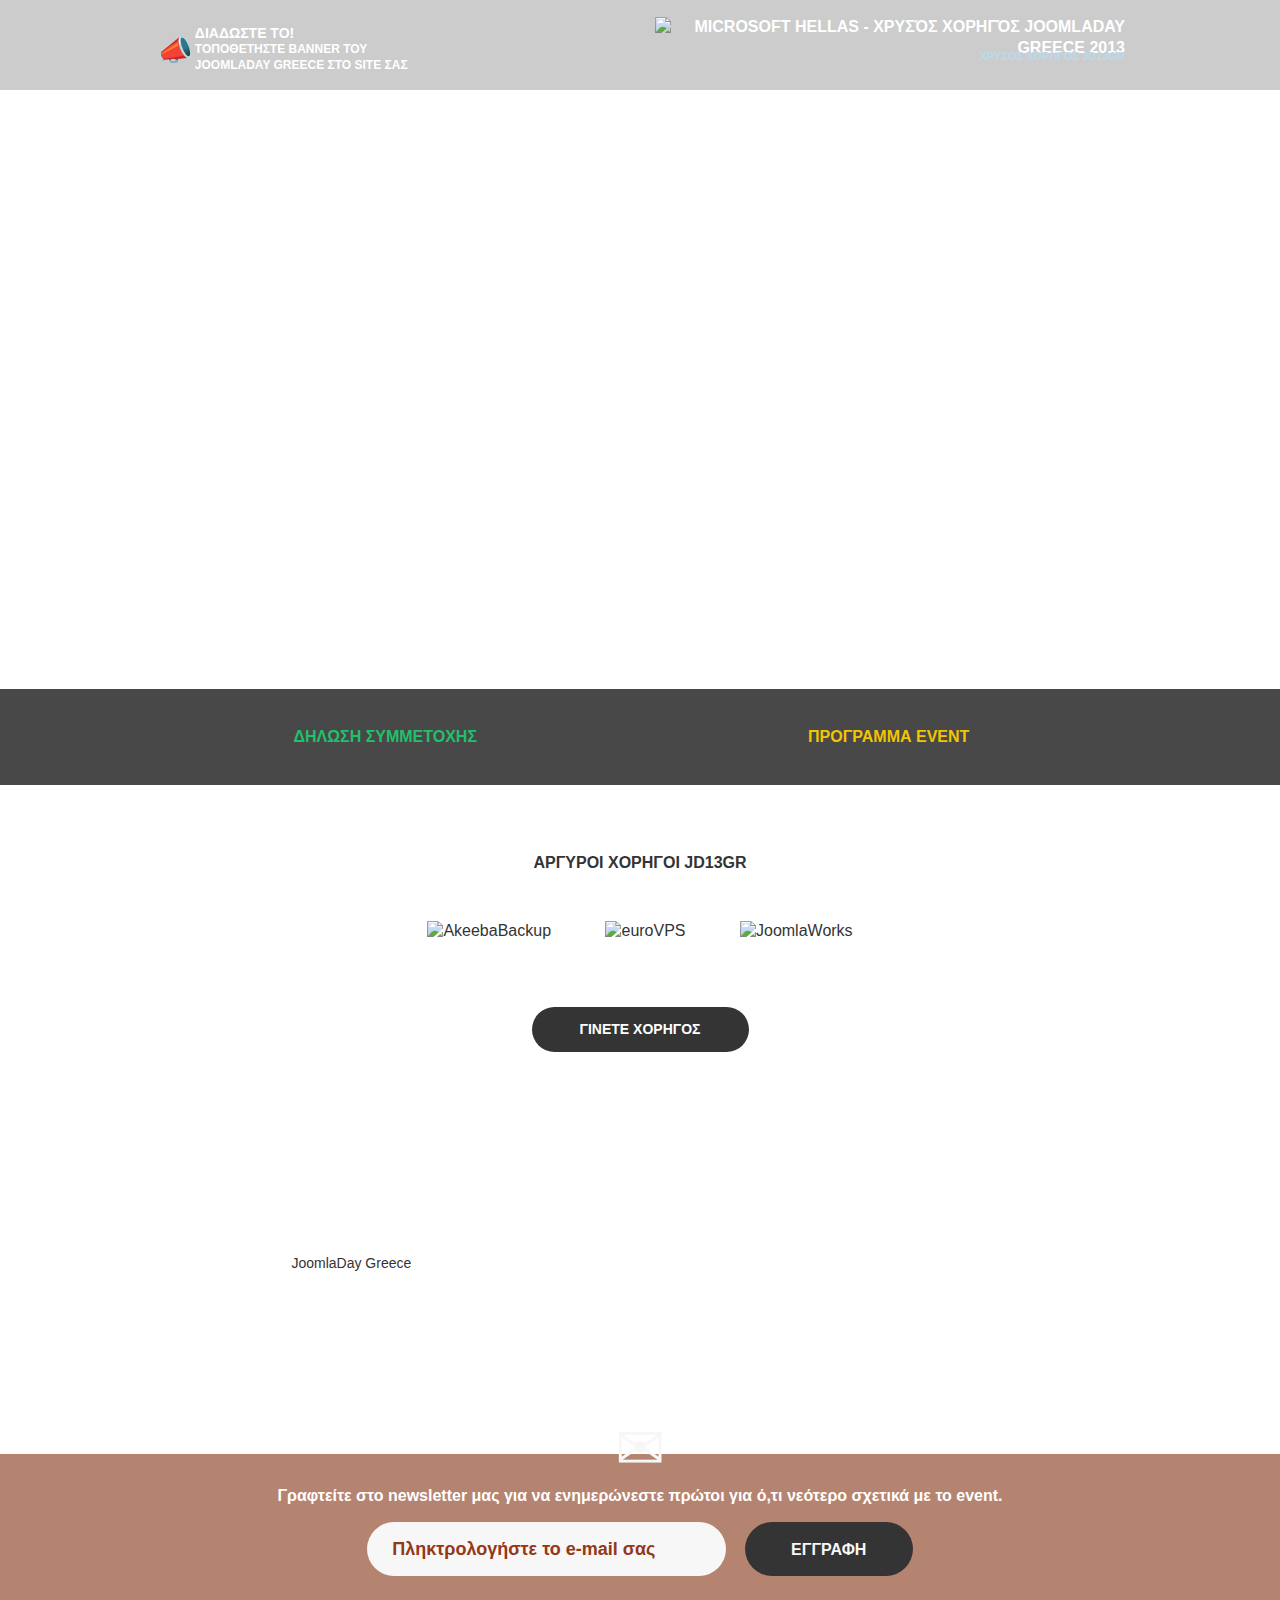
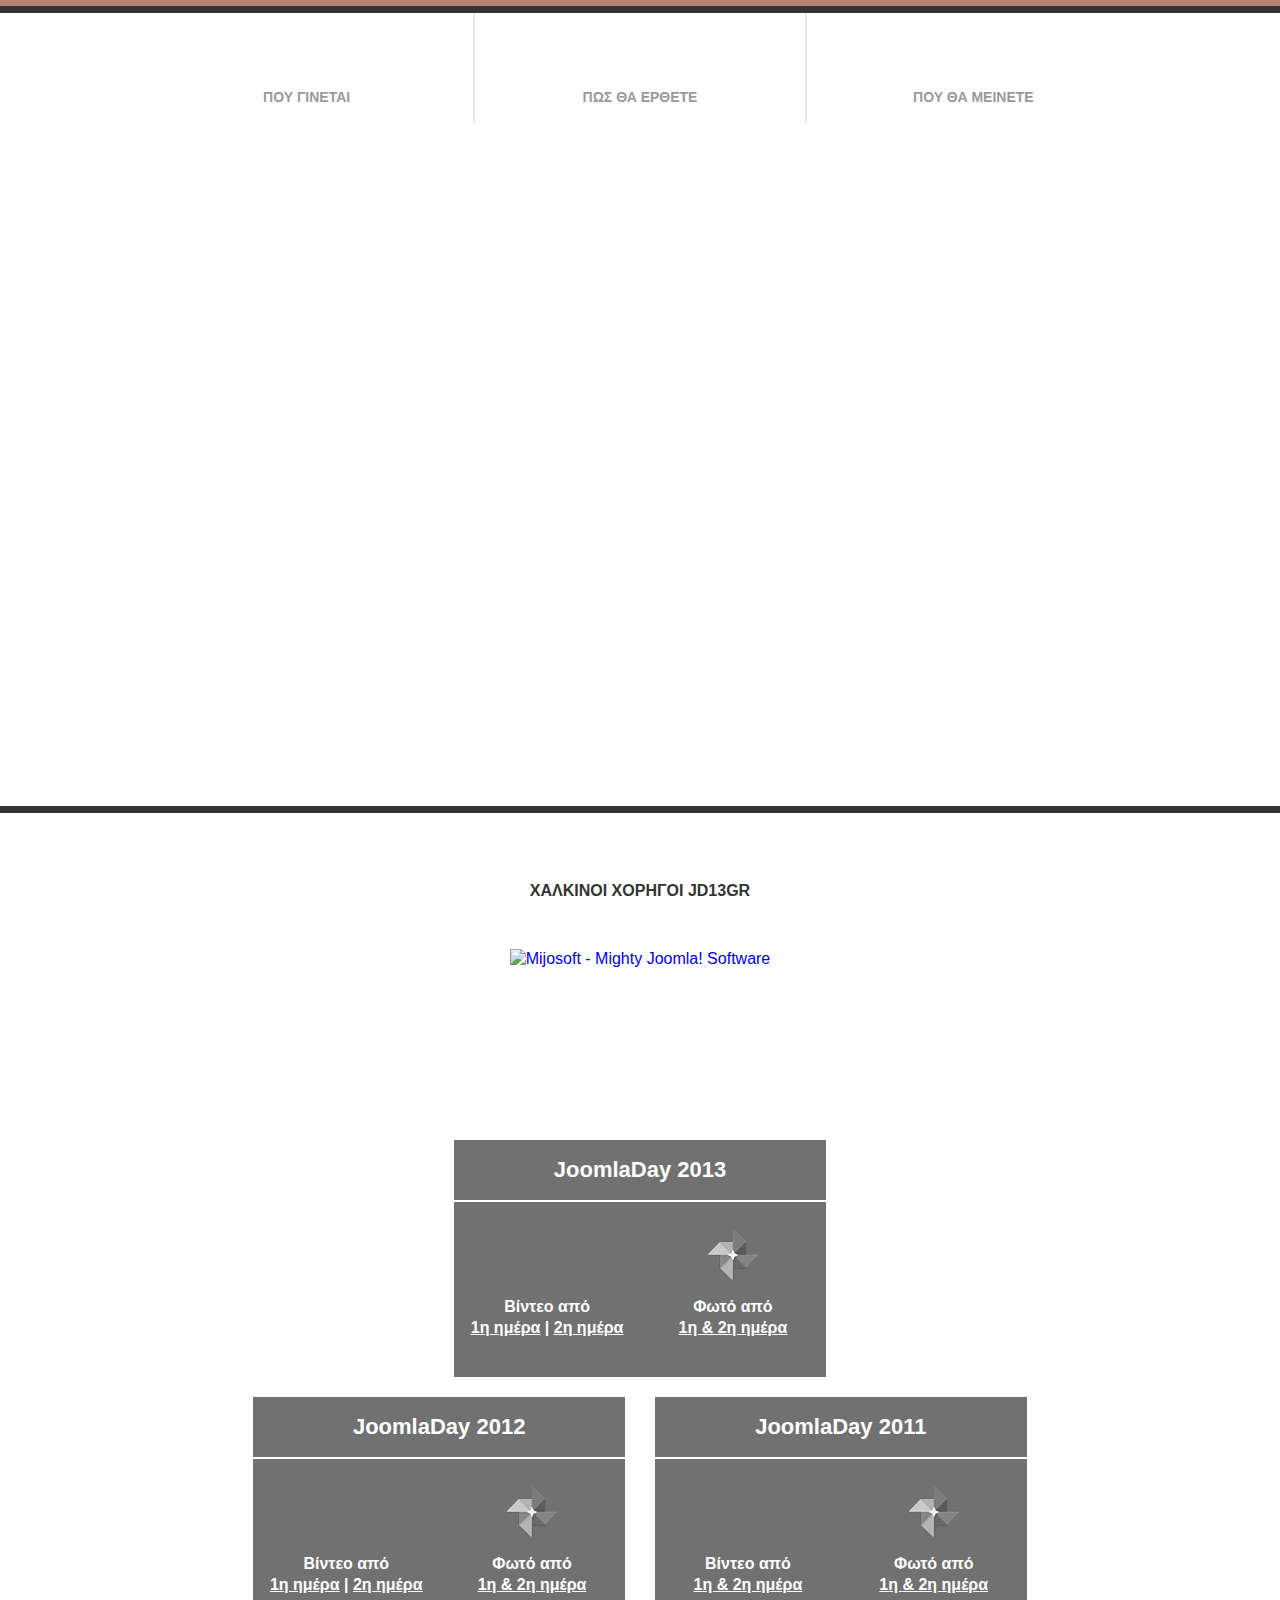
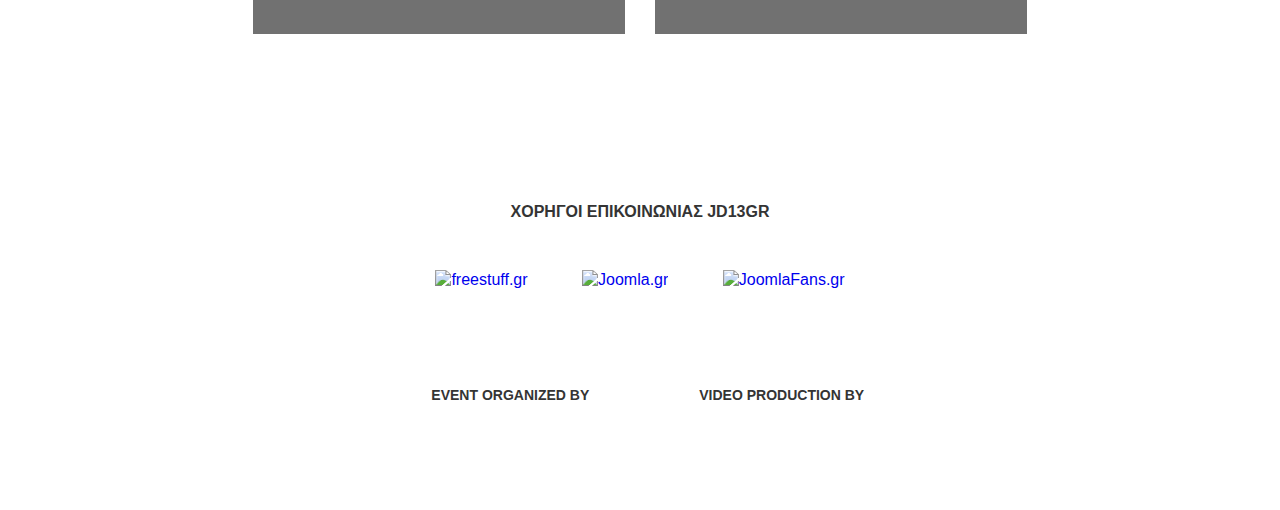
==== commit de517645: "Update links" ====
--- a/index.html
+++ b/index.html
@@ -9,10 +9,10 @@
 		<meta name="description" content="JoomlaDay Greece 2013 | 15 & 16 Ιουνίου 2013, Αθήνα" />
 		<meta name="keywords" content="joomladay, greece, joomla, day, joomlafrappe, joomla, frappe, joomlacamp, event, tech, technology, joomla!" />
 
-		<meta property="og:url" content="https://joomladaygreece.github.io/" />
+		<meta property="og:url" content="https://joomladaygreece.org/" />
 		<meta property="og:title" content="JoomlaDay Greece 2013 | 15 & 16 Ιουνίου 2013, Αθήνα" />
 		<meta property="og:type" content="website" />
-		<meta property="og:image" content="https://joomladaygreece.github.io/assets/img/jd13gr_fb.png" />
+		<meta property="og:image" content="https://joomladaygreece.org/assets/img/jd13gr_fb.png" />
 		<meta property="og:description" content="Η ετήσια γιορτή της κοινότητας του Joomla! στην Ελλάδα!" />
 
 		<meta name="msvalidate.01" content="A1196D312B43777788085EE08DE97028" />
@@ -22,6 +22,11 @@
 		<link rel="apple-touch-icon-precomposed" href="assets/img/ios/apple-touch-icon-114x114-precomposed.png" sizes="114x114" />
 		<link rel="apple-touch-icon-precomposed" href="assets/img/ios/apple-touch-icon-72x72-precomposed" sizes="72x72" />
 		<link rel="apple-touch-icon-precomposed" href="assets/img/ios/apple-touch-icon-144x144-precomposed" sizes="144x144" />
+
+		<script>
+			/* URL Normalizer: Force redirect to HTTPS */
+			if(!(window.location.host.startsWith("127.0.0.1") || window.location.host.startsWith("localhost")) && (window.location.protocol != "https:")) window.location.protocol = "https:";
+		</script>
 
 		<link rel="stylesheet" type="text/css" href="https://fonts.googleapis.com/css?family=Ubuntu:300,400,700,300italic,400italic,700italic&subset=latin,greek|Open+Sans:300italic,400italic,700italic,400,300,700&subset=latin,greek" />
 		<link rel="stylesheet" type="text/css" href="assets/style.css?v=20130612" />
@@ -44,6 +49,15 @@
 		</script>
 	</head>
 	<body id="home">
+		<div id="fb-root"></div>
+		<script>(function(d, s, id) {
+		  var js, fjs = d.getElementsByTagName(s)[0];
+		  if (d.getElementById(id)) return;
+		  js = d.createElement(s); js.id = id;
+		  js.src = 'https://connect.facebook.net/en_US/sdk.js#xfbml=1&version=v3.1';
+		  fjs.parentNode.insertBefore(js, fjs);
+		}(document, 'script', 'facebook-jssdk'));</script>
+
 		<section class="heroUnit clearfix topUnitWrapper">
 			<div class="topUnit">
 				<div class="row">
@@ -54,7 +68,7 @@
 						</a>
 					</div>
 					<div class="goldenSponsor column small-12 large-6 textRight uppercase">
-						<a href="http://www.microsoft.com/el-gr/default.aspx" target="_blank" title="Microsoft Hellas - Χρυσός Χορηγός Joomladay Greece 2013" class="microsoftLink">
+						<a href="https://www.microsoft.com/el-gr/" target="_blank" title="Microsoft Hellas - Χρυσός Χορηγός Joomladay Greece 2013" class="microsoftLink">
 							<img src="assets/img/sponsors/msLogo273x57.png" alt="Microsoft Hellas - Χρυσός Χορηγός Joomladay Greece 2013" />
 							<span>Χρυσος Χορηγoς jd13gr</span>
 						</a>
@@ -78,9 +92,9 @@
 					<a href="#acc" class="lScroll tbLink"><i class="icon-home-w icon"></i> που θα μεινετε</a>
 				</div>
 				<div class="column small-12 large-6 eventLinks textCenter uppercase">
-					<a id="tweet" rel="nofollow" href="https://twitter.com/intent/tweet?url=https%3a%2f%2fjoomladaygreece.github.io&amp;text=JoomlaDay+Greece&amp;via=joomladaygreece&amp;related=joomlafrappe" onclick="_gaq.push(['_trackEvent', 'Homepage', 'Social', 'twitter', 0, true]);" ><i class="icon-twitter-circled"></i> Tweet</a>
-					<a id="like" rel="nofollow" href="https://www.facebook.com/sharer/sharer.php?u=https%3A%2F%2Fjoomladaygreece.github.io%2F%3Futm_source%3DFacebook%26utm_medium%3Dshare%252Bbuttonutm_campaign%3Dsocial%252Bmedia" onclick="_gaq.push(['_trackEvent', 'Homepage', 'Social', 'facebook', 0, true]);"><i class="icon-facebook-circled"></i> Share</a>
-					<a id="gplus" rel="nofollow" href="https://plus.google.com/share?url=https://joomladaygreece.github.io&amp;utm_medium=share%2Bbutton&amp;utm_content=JoomlaDay%20Greece&amp;utm_campaign=social%2Bmedia" onclick="_gaq.push(['_trackEvent', 'Homepage', 'Social', 'google', 0, true]);"><i class="icon-gplus-circled"></i> +1</a>
+					<a id="tweet" rel="nofollow" href="https://twitter.com/intent/tweet?url=https%3a%2f%2fjoomladaygreece.org&amp;text=JoomlaDay+Greece&amp;via=joomladaygreece&amp;related=joomlafrappe" onclick="_gaq.push(['_trackEvent', 'Homepage', 'Social', 'twitter', 0, true]);" ><i class="icon-twitter-circled"></i> Tweet</a>
+					<a id="like" rel="nofollow" href="https://www.facebook.com/sharer/sharer.php?u=https%3A%2F%2Fjoomladaygreece.org%2F%3Futm_source%3DFacebook%26utm_medium%3Dshare%252Bbuttonutm_campaign%3Dsocial%252Bmedia" onclick="_gaq.push(['_trackEvent', 'Homepage', 'Social', 'facebook', 0, true]);"><i class="icon-facebook-circled"></i> Share</a>
+					<a id="gplus" rel="nofollow" href="https://plus.google.com/share?url=https://joomladaygreece.org&amp;utm_medium=share%2Bbutton&amp;utm_content=JoomlaDay%20Greece&amp;utm_campaign=social%2Bmedia" onclick="_gaq.push(['_trackEvent', 'Homepage', 'Social', 'google', 0, true]);"><i class="icon-gplus-circled"></i> +1</a>
 				</div>
 			</div>
 			<div class="lowerUnit">
@@ -108,13 +122,13 @@
 					<div class="imgBlock">
 						<img src="assets/img/sponsors/euroVPS.png" alt="euroVPS" class="hasTip" />
 						<div class="tooltip">
-							<a href="http://www.eurovps.com/" target="_blank"><i class="icon-link"></i>LINK</a> <a href="#" class="sponsorInfoLink" data-sponsor-id="3"><i class="icon-info-circled"></i> INFO</a>
+							<a href="https://www.eurovps.com/" target="_blank"><i class="icon-link"></i>LINK</a> <a href="#" class="sponsorInfoLink" data-sponsor-id="3"><i class="icon-info-circled"></i> INFO</a>
 						</div>
 					</div>
 					<div class="imgBlock">
 						<img src="assets/img/sponsors/joomlaworks.png" alt="JoomlaWorks" class="hasTip" />
 						<div class="tooltip">
-							<a href="http://www.joomlaworks.net" target="_blank"><i class="icon-link"></i>LINK</a> <a href="#" class="sponsorInfoLink" data-sponsor-id="2"><i class="icon-info-circled"></i> INFO</a>
+							<a href="https://www.joomlaworks.net" target="_blank"><i class="icon-link"></i>LINK</a> <a href="#" class="sponsorInfoLink" data-sponsor-id="2"><i class="icon-info-circled"></i> INFO</a>
 						</div>
 					</div>
 					<div class="clr"></div>
@@ -128,17 +142,19 @@
 						<h2>ΝΕΑ</h2>
 					</div>
 					<div class="column newsFeedsList large-8 small-12">
+						<div class="fb-page" data-href="https://www.facebook.com/joomladaygreece" data-tabs="timeline" data-height="400" data-small-header="true" data-adapt-container-width="true" data-hide-cover="false" data-show-facepile="false"><blockquote cite="https://www.facebook.com/joomladaygreece" class="fb-xfbml-parse-ignore"><a href="https://www.facebook.com/joomladaygreece">JoomlaDay Greece</a></blockquote></div>
+						<!--
 						<ul id="jfNews" class="amjr">
 							<li>
 								Τα νέα μας φορτώνουν...
 							</li>
 						</ul>
+						-->
 					</div>
 					<aside class="column socialBar large-4 small-12 uppercase">
 						<a href="https://twitter.com/joomladaygreece" target="_blank"><i class="icon-twitter-circled transition"></i> @Joomldaygreece</a>
 						<a href="https://www.facebook.com/joomladaygreece" target="_blank"><i class="icon-facebook-circled transition"></i> Facebook page</a>
 						<a href="https://www.youtube.com/joomladaygreece" target="_blank"><i class="icon-youtube transition"></i> youtube channel</a>
-						<a href="https://www.flickr.com/photos/joomladaygreece" target="_blank"><i class="icon-flickr-circled transition"></i> flickr photostream</a>
 					</aside>
 				</div>
 				<div class="clr"></div>
@@ -199,21 +215,21 @@
 							<div class="textWrapper">
 								<p>Για τους επισκέπτες που θα επισκεφθούν το JoomlaDay Greece από την επαρχία ή άλλες πόλεις της Ελλάδας και πιθανότατα αναζητούν προτάσεις διαμονής, συνιστούμε το ξενοδοχείο <a href="http://www.president.gr/" target="_blank">President</a> που βρίσκεται πολύ κοντά στον χώρο που διεξάγεται το event.</p>
 								<p>Ωστόσο οποιοδήποτε άλλο ξενοδοχείο και αν επιλέξετε στο κέντρο της Αθήνας, αν βρίσκεται κοντά σε σταθμό μετρό τότε δεν θα έχετε κανένα πρόβλημα στη μετακίνησή σας από και προς το event, αφού ο "Δαναός" βρίσκεται μόλις 100 μέτρα από το μετρό Πανόρμου.</p>
-								<p>Ένας εύκολος τρόπος να κλείσετε γρήγορα και εύκολα το δωμάτιό σας είναι η υπηρεσία <a href="http://www.booking.com/" target="_blank">booking.com</a> την οποία συνιστούμε στους επισκέπτες.</p>
+								<p>Ένας εύκολος τρόπος να κλείσετε γρήγορα και εύκολα το δωμάτιό σας είναι η υπηρεσία <a href="https://www.booking.com/" target="_blank">booking.com</a> την οποία συνιστούμε στους επισκέπτες.</p>
 								<p>Ιδίως για τις ημέρες του event, έχουμε δημιουργήσει την εξής "έτοιμη" αναζήτηση στο booking.com με διάφορα ξενοδοχεία της Αθήνας κοντά στον Δαναό: <a href="https://goo.gl/LxJfH" target="_blank">https://goo.gl/LxJfH</a></p>
 							</div>
 						</div>
 					</div>
 				</div>
 			</div>
-			<iframe src="https://maps.google.com/maps/ms?msid=210840305135765647308.0004aed6251682c15eea2&amp;msa=0&amp;ie=UTF8&amp;t=m&amp;z=17&amp;output=embed"></iframe>
+			<iframe src="https://www.google.com/maps/d/embed?mid=1fkl9QxA9NuKrO9llxL7k5rdyxsg"></iframe>
 		</section>
 		<section class="bronzeSponsors sponsorSection">
 			<div class="row textCenter">
 				<div class="column small-12">
 					<h3 class="uppercase">χαλκινοι χορηγοι jd13gr</h3>
 					<div class="clr"></div>
-					<a href="http://mijosoft.com/joomla-extensions/mijoshop-joomla-shopping-cart" target="_blank" title="Mijosoft - Mighty Joomla! Software"> <img src="assets/img/sponsors/mijosoft.png" alt="Mijosoft - Mighty Joomla! Software" /> </a> </div>
+					<a href="https://mijosoft.com/joomla-extensions/mijoshop-joomla-shopping-cart" target="_blank" title="Mijosoft - Mighty Joomla! Software"> <img src="assets/img/sponsors/mijosoft.png" alt="Mijosoft - Mighty Joomla! Software" /> </a> </div>
 			</div>
 		</section>
 		<section class="socialLinks">
@@ -228,8 +244,8 @@
 								<span class="block">Βίντεο από</span> <a href="https://www.youtube.com/watch?v=XS4YKWKwRIc&list=PLEjjJnoI98KER1sr_EUhFX5_DZAZ0ZI8F" target="_blank" class="smallRGap">1η ημέρα</a> | <a href="https://www.youtube.com/watch?v=A6tsfnfqSuc&list=PLEjjJnoI98KEmBGrhI85S5aySyx8d8XH_" target="_blank">2η ημέρα</a>
 							</div>
 							<div class="socialLinkOld2Days column small-6 large-6">
-								<div class="fk centered linksToOlder"></div>
-								<span class="gray block">Φωτό από</span> <a href="https://www.flickr.com/photos/joomladaygreece/sets/72157634594275888/" target="_blank" class="smallRGap">1η ημέρα</a> | <a href="https://www.flickr.com/photos/joomladaygreece/sets/72157634594976836/" target="_blank">2η ημέρα</a>
+								<div class="gp centered linksToOlder"></div>
+								<span class="gray block">Φωτό από</span> <a href="https://photos.app.goo.gl/FKAHmCffGTpjQY6Z9" target="_blank">1η & 2η ημέρα</a>
 							</div>
 						</div>
 					</div>
@@ -242,8 +258,8 @@
 								<span class="block">Βίντεο από</span> <a href="https://www.youtube.com/watch?v=LqX1eT85EBc&list=PLDCAE41611AFA0993" target="_blank" class="smallRGap">1η ημέρα</a> | <a href="https://www.youtube.com/watch?v=rk5lZfPDx1E&list=PL32ABCE328B5EBDC4" target="_blank">2η ημέρα</a>
 							</div>
 							<div class="socialLinkOld2Days column small-6 large-6">
-								<div class="fk centered linksToOlder"></div>
-								<span class="gray block">Φωτό από</span> <a href="https://www.flickr.com/photos/joomladaygreece/sets/72157630514804484/" target="_blank" class="smallRGap">1η ημέρα</a> | <a href="https://www.flickr.com/photos/joomladaygreece/sets/72157630515627040/" target="_blank">2η ημέρα</a>
+								<div class="gp centered linksToOlder"></div>
+								<span class="gray block">Φωτό από</span> <a href="https://photos.app.goo.gl/RK3ih9qpgZntikrX6" target="_blank">1η & 2η ημέρα</a>
 							</div>
 						</div>
 					</div>
@@ -256,7 +272,7 @@
 								<span class="gray block">Βίντεο από</span> <a href="https://www.youtube.com/watch?v=0jJjpQD9AcA&list=PLEjjJnoI98KFVzo9KpPljrdz8KyPCwT4c" target="_blank">1η & 2η ημέρα</a>
 							</div>
 							<div class="socialLinkOld column small-6 large-6">
-								<div class="fk small-centered linksToOlder"></div>
+								<div class="gp small-centered linksToOlder"></div>
 								<span class="block">Φωτό από</span> <a href="https://www.flickr.com/photos/joomladaygreece/sets/72157632340973026/" target="_blank">1η & 2η ημέρα</a>
 							</div>
 						</div>
@@ -275,7 +291,7 @@
 						<img src="assets/img/sponsors/freestuff.png" alt="freestuff.gr" />
 					</a>
 
-					<a href="http://www.joomla.gr/" title="Joomla.gr | Joomla! Ελληνική Κοινότητα Υποστήριξη" target="_blank">
+					<a href="https://joomla.gr/" title="Joomla.gr | Joomla! Ελληνική Κοινότητα Υποστήριξη" target="_blank">
 						<img src="assets/img/sponsors/joomlagr.png" alt="Joomla.gr" />
 					</a>
 
@@ -285,7 +301,7 @@
 
 					<div class="clr"></div>
 					<div class="credit"> <strong class="uppercase">event organized by</strong> <a class="nuevvo-credit" title="Nuevvo Webware Ltd. | Web design &amp; development agency in Athens, Greece" href="http://nuevvo.com"><i class="hidden">Nuevvo Webware Ltd.</i></a> </div>
-					<div class="credit"> <strong class="textLeft uppercase">video production by</strong> <a class="rawrec-credit" href="http://rawrec.com/" target="_blank" title="RAWREC PRODUCTIONS"><i class="hidden">RAWREC</i></a> </div>
+					<div class="credit"> <strong class="textLeft uppercase">video production by</strong> <a class="rawrec-credit" href="https://rawbitestudio.com/" target="_blank" title="RAWREC PRODUCTIONS"><i class="hidden">RAWREC</i></a> </div>
 				</div>
 			</div>
 		</section>
--- a/assets/style.css
+++ b/assets/style.css
@@ -332,7 +332,7 @@
 h3 {font-size:16px;margin:0 0 50px;line-height:1;}
 pre {border:1px solid #a6a6a6;border-radius:3px;background-color:#f9f9f9;box-shadow:inset 0 0 2px rgba(127, 140, 141, 0.75);word-break:break-word;display:pre;padding:10px;font-size:12px;}
 /* Sections */
-.heroUnit {-webkit-background-size:cover;-moz-background-size:cover;background-size:cover;background-image:url("img/sections/heroBg.jpg");background-position:50% 0;background-repeat:no-repeat;color:#fff;font-weight:700;}
+.heroUnit {-webkit-background-size:cover;-moz-background-size:cover;background-size:cover;background-image:url("img/sections/hero_2013.jpg");background-position:50% 0;background-repeat:no-repeat;color:#fff;font-weight:700;}
 .heroUnit a {color:#fff;}
 .heroUnit .topUnit {height:90px;background:rgba(0, 0, 0, 0.2);}
 .heroUnit .goldenSponsor img {margin:17px 0 0;}
@@ -437,8 +437,9 @@
 .socialLinks h4 {margin:0 0 2px;font-size:22px;line-height:60px;}
 .socialLinks .sBg {height:175px;padding:25px 0;}
 .socialLinks .linksToOlder {background-position:50% 50%;background-repeat:no-repeat;height:55px;margin:0 auto 15px;}
+.socialLinks .linksToOlder.yt {background-image:url(img/social/ytLogo.png);}
 .socialLinks .linksToOlder.fk {background-image:url(img/social/flickrLogo.png);}
-.socialLinks .linksToOlder.yt {background-image:url(img/social/ytLogo.png);}
+.socialLinks .linksToOlder.gp {background-image:url(img/social/google_photos.png);}
 .y2013 {margin-bottom:20px;}
 #colophon {color:#fff;-webkit-background-size:cover;-moz-background-size:cover;background-size:cover;background-image:url("img/sections/footerBg.jpg");background-position:50% 50%;background-repeat:no-repeat;padding:70px 0 130px;display:none;}
 #colophon small {display:block;}
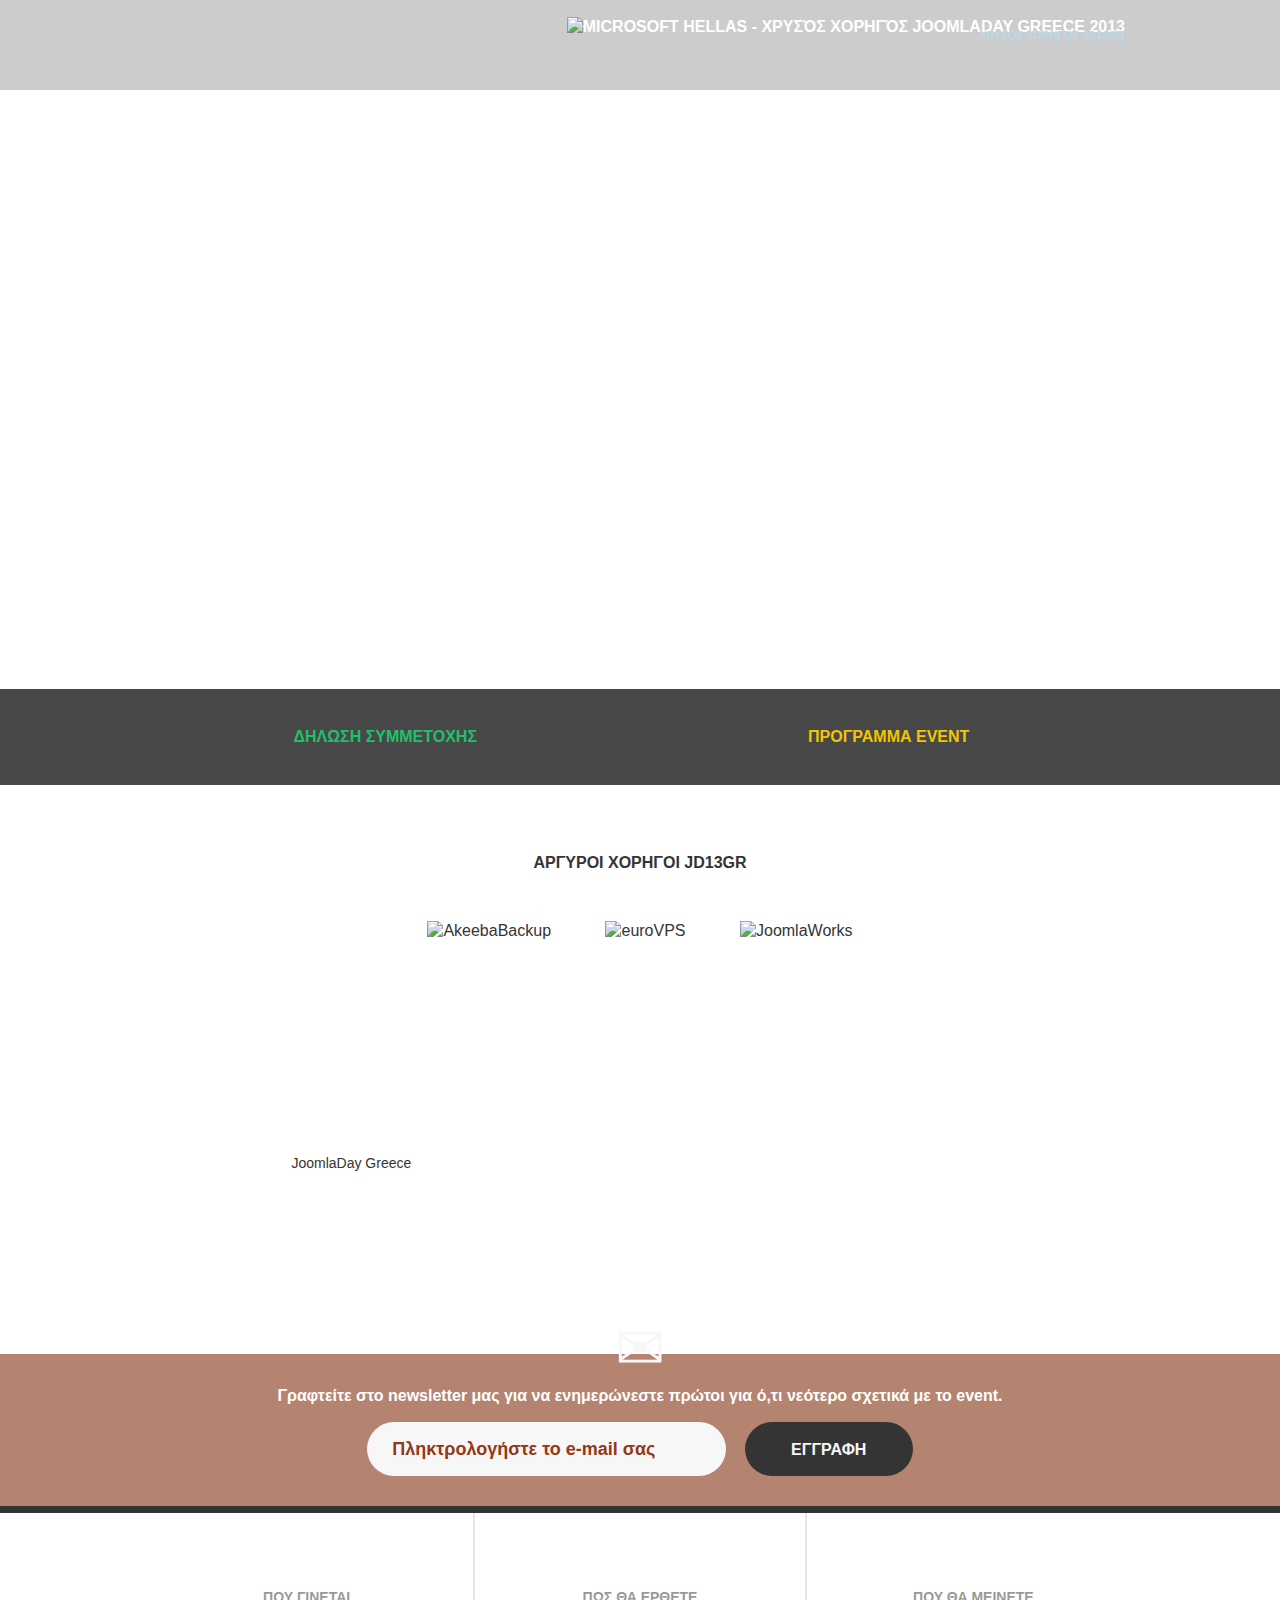
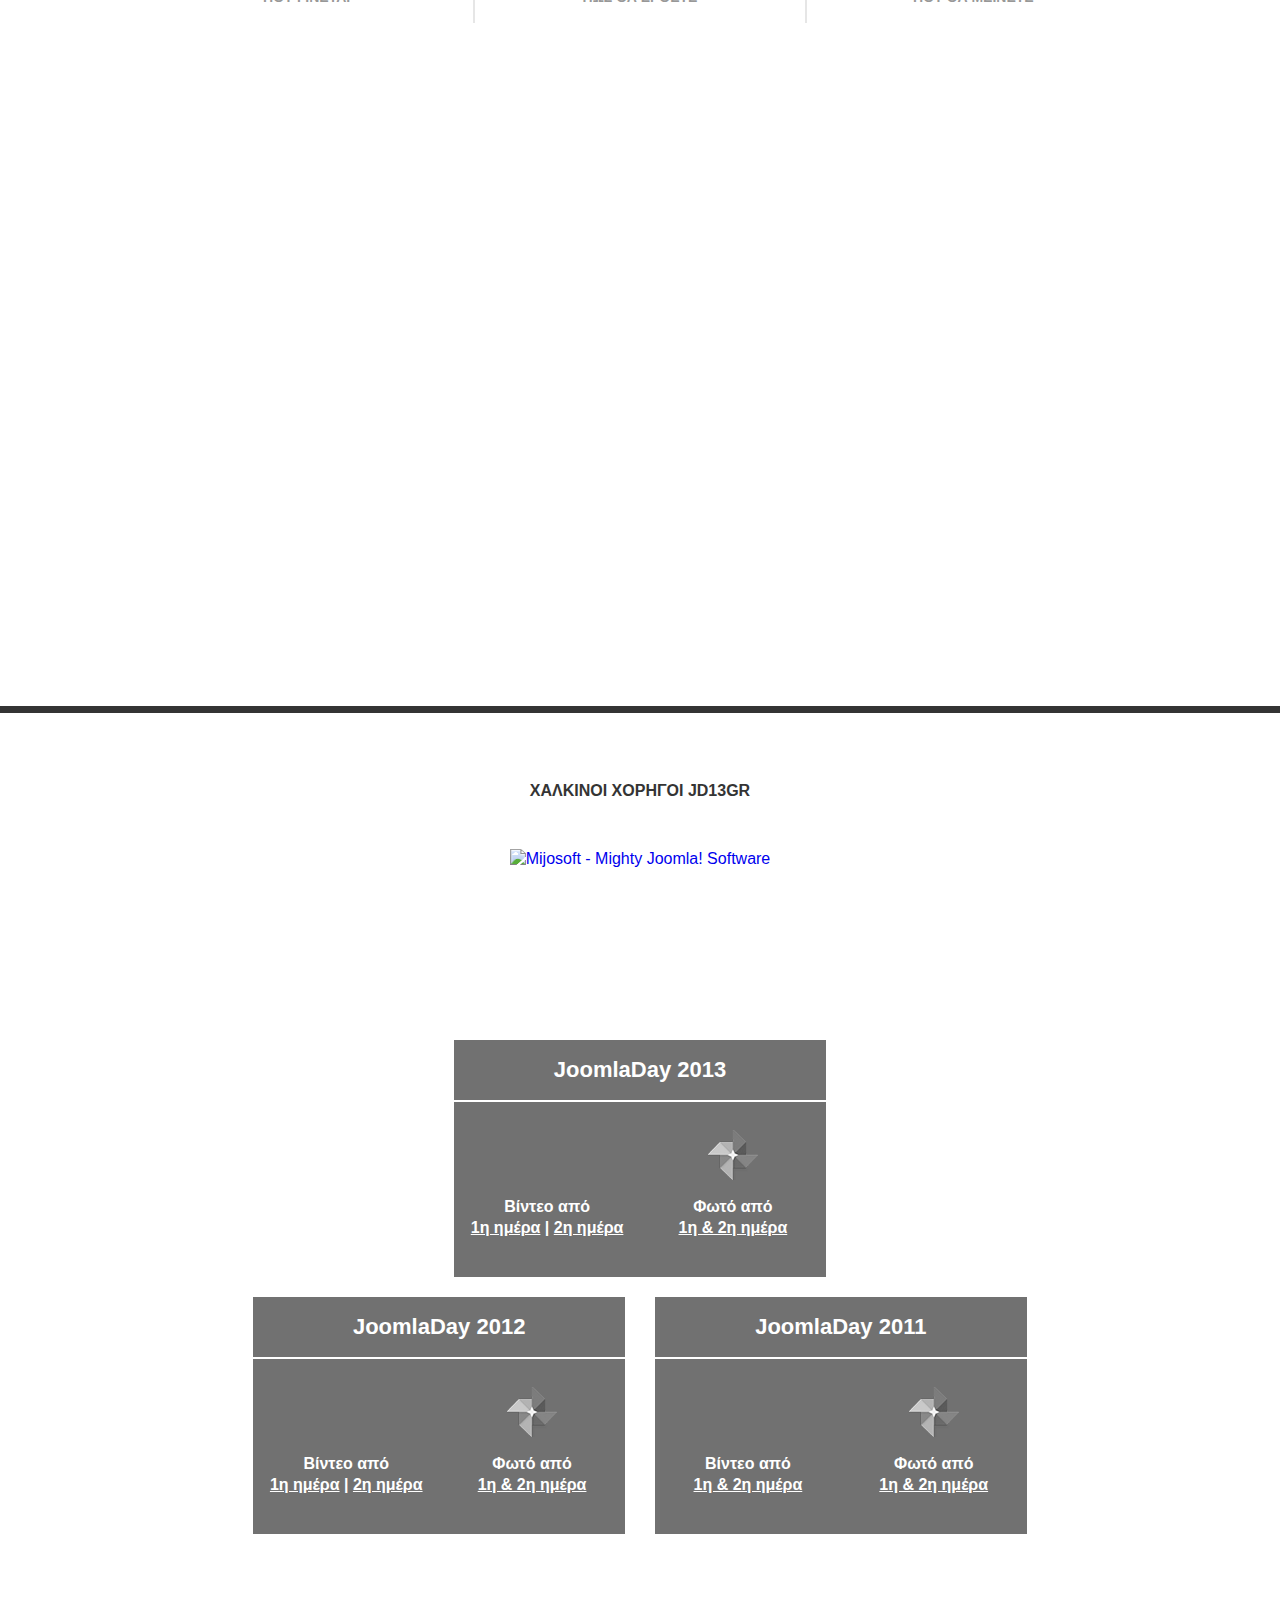
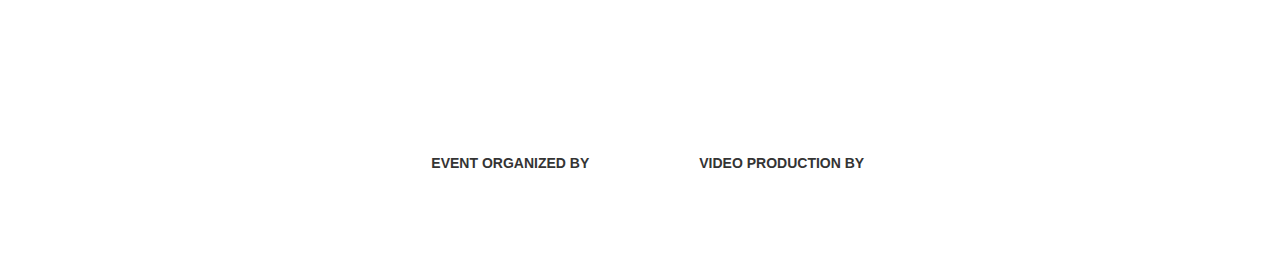
==== commit 1c13a0d5: "Remove GA" ====
--- a/index.html
+++ b/index.html
@@ -1,374 +1,341 @@
 <!DOCTYPE html>
 <!--[if IE 8]><html class="no-js lt-ie9" lang="en" ><![endif]-->
 <!--[if gte IE 9]><!--><html class="no-js" lang="en" ><!--<![endif]-->
-	<head>
-		<meta charset="utf-8" />
-		<title>JoomlaDay Greece 2013 | 15 &amp; 16 Ιουνίου 2013, Αθήνα</title>
-
-		<meta name="viewport" content="width=device-width, user-scalable=0, initial-scale=1.0" />
-		<meta name="description" content="JoomlaDay Greece 2013 | 15 & 16 Ιουνίου 2013, Αθήνα" />
-		<meta name="keywords" content="joomladay, greece, joomla, day, joomlafrappe, joomla, frappe, joomlacamp, event, tech, technology, joomla!" />
-
-		<meta property="og:url" content="https://joomladaygreece.org/" />
-		<meta property="og:title" content="JoomlaDay Greece 2013 | 15 & 16 Ιουνίου 2013, Αθήνα" />
-		<meta property="og:type" content="website" />
-		<meta property="og:image" content="https://joomladaygreece.org/assets/img/jd13gr_fb.png" />
-		<meta property="og:description" content="Η ετήσια γιορτή της κοινότητας του Joomla! στην Ελλάδα!" />
-
-		<meta name="msvalidate.01" content="A1196D312B43777788085EE08DE97028" />
-
-		<link href="assets/favicon.ico" rel="shortcut icon" type="image/vnd.microsoft.icon" />
-		<link rel="apple-touch-icon-precomposed" href="assets/img/ios/apple-touch-icon-57x57-precomposed" />
-		<link rel="apple-touch-icon-precomposed" href="assets/img/ios/apple-touch-icon-114x114-precomposed.png" sizes="114x114" />
-		<link rel="apple-touch-icon-precomposed" href="assets/img/ios/apple-touch-icon-72x72-precomposed" sizes="72x72" />
-		<link rel="apple-touch-icon-precomposed" href="assets/img/ios/apple-touch-icon-144x144-precomposed" sizes="144x144" />
-
-		<script>
-			/* URL Normalizer: Force redirect to HTTPS */
-			if(!(window.location.host.startsWith("127.0.0.1") || window.location.host.startsWith("localhost")) && (window.location.protocol != "https:")) window.location.protocol = "https:";
-		</script>
-
-		<link rel="stylesheet" type="text/css" href="https://fonts.googleapis.com/css?family=Ubuntu:300,400,700,300italic,400italic,700italic&subset=latin,greek|Open+Sans:300italic,400italic,700italic,400,300,700&subset=latin,greek" />
-		<link rel="stylesheet" type="text/css" href="assets/style.css?v=20130612" />
-
-		<script src="assets/js/vendor/custom.modernizr.js"></script>
-		<!--[if lt IE 9]>
-		<script src="assets/js/vendor/mediaqueries.js"></script>
-		<![endif]-->
-
-		<!-- Google Analytics -->
-		<script>
-		  (function(i,s,o,g,r,a,m){i['GoogleAnalyticsObject']=r;i[r]=i[r]||function(){
-		  (i[r].q=i[r].q||[]).push(arguments)},i[r].l=1*new Date();a=s.createElement(o),
-		  m=s.getElementsByTagName(o)[0];a.async=1;a.src=g;m.parentNode.insertBefore(a,m)
-		  })(window,document,'script','//www.google-analytics.com/analytics.js','ga');
-
-		  ga('create', 'UA-16375363-16', 'auto');
-		  ga('send', 'pageview');
-
-		</script>
-	</head>
-	<body id="home">
-		<div id="fb-root"></div>
-		<script>(function(d, s, id) {
-		  var js, fjs = d.getElementsByTagName(s)[0];
-		  if (d.getElementById(id)) return;
-		  js = d.createElement(s); js.id = id;
-		  js.src = 'https://connect.facebook.net/en_US/sdk.js#xfbml=1&version=v3.1';
-		  fjs.parentNode.insertBefore(js, fjs);
-		}(document, 'script', 'facebook-jssdk'));</script>
-
-		<section class="heroUnit clearfix topUnitWrapper">
-			<div class="topUnit">
-				<div class="row">
-					<div class="spreadTheWord column hide-on-small large-6 uppercase hide-for-small">
-						<a href="banners.html">
-							<i class="icon-megaphone floatLeft"></i>
-							<span><strong>διαδωστε το!</strong> τοποθετηστε banner του<br />joomladay greece στο site σας</span>
-						</a>
-					</div>
-					<div class="goldenSponsor column small-12 large-6 textRight uppercase">
-						<a href="https://www.microsoft.com/el-gr/" target="_blank" title="Microsoft Hellas - Χρυσός Χορηγός Joomladay Greece 2013" class="microsoftLink">
-							<img src="assets/img/sponsors/msLogo273x57.png" alt="Microsoft Hellas - Χρυσός Χορηγός Joomladay Greece 2013" />
-							<span>Χρυσος Χορηγoς jd13gr</span>
-						</a>
-					</div>
-				</div>
-			</div>
-			<div class="row">
-				<header class="column hero small-centered clearfix">
-					<h1 id="logo" class="clearfix">JoomlaDay! Greece</h1>
-				</header>
-				<div class="column small-12 large-12 eventText textCenter">Το JoomlaDay Greece είναι το επίσημο event για την κοινότητα του Joomla!® στην Ελλάδα.</div>
-				<!--
-				<div class="column small-12 large-6 eventText">Το JoomlaDay Greece, το επίσημο event για την κοινότητα του Joomla!® στην Ελλάδα, έρχεται για 3η χρονιά! Μετά την επιτυχία των δύο πρώτων διοργανώσεων το 2011 και το 2012, φέτος διευρύνουμε τη θεματολογία των παρουσιάσεων και workshops εντός και εκτός Joomla!, καλύπτοντας θέματα τεχνικά και μη. Από το Joomla! και σύγχρονες web design τεχνικές (responsive web) και από Firefox OS mobile app development ή web typography έως τρόπους για να δουλεύουμε καλύτερα στην καθημερινότητά μας.</div>
-				<div class="column small-12 large-6 eventText clearfix"> Στο JoomlaDay Greece 2013, οι φίλοι του Joomla!® και του ευρύτερου web, από τους πλέον αρχάριους μέχρι τους πιο προχωρημένους θα έχουν την ευκαιρία να βρεθούν μαζί, να ενημερωθούν και να ανταλλάξουν απόψεις για όλα όσα απασχολούν την κοινότητα του σύγχρονου (και πλέον, απαιτητικού) web design & web development.</div>
-				-->
-				<div class="clr"></div>
-
-				<div class="column small-12 large-6 eventLinks uppercase">
-					<a href="#acc" class="lScroll tbLink"><i class="icon-map-w icon"></i> που γινεται</a>
-					<a href="#acc" class="lScroll tbLink"><i class="icon-car-w icon"></i> πωσ θα ερθετε</a>
-					<a href="#acc" class="lScroll tbLink"><i class="icon-home-w icon"></i> που θα μεινετε</a>
-				</div>
-				<div class="column small-12 large-6 eventLinks textCenter uppercase">
-					<a id="tweet" rel="nofollow" href="https://twitter.com/intent/tweet?url=https%3a%2f%2fjoomladaygreece.org&amp;text=JoomlaDay+Greece&amp;via=joomladaygreece&amp;related=joomlafrappe" onclick="_gaq.push(['_trackEvent', 'Homepage', 'Social', 'twitter', 0, true]);" ><i class="icon-twitter-circled"></i> Tweet</a>
-					<a id="like" rel="nofollow" href="https://www.facebook.com/sharer/sharer.php?u=https%3A%2F%2Fjoomladaygreece.org%2F%3Futm_source%3DFacebook%26utm_medium%3Dshare%252Bbuttonutm_campaign%3Dsocial%252Bmedia" onclick="_gaq.push(['_trackEvent', 'Homepage', 'Social', 'facebook', 0, true]);"><i class="icon-facebook-circled"></i> Share</a>
-					<a id="gplus" rel="nofollow" href="https://plus.google.com/share?url=https://joomladaygreece.org&amp;utm_medium=share%2Bbutton&amp;utm_content=JoomlaDay%20Greece&amp;utm_campaign=social%2Bmedia" onclick="_gaq.push(['_trackEvent', 'Homepage', 'Social', 'google', 0, true]);"><i class="icon-gplus-circled"></i> +1</a>
-				</div>
-			</div>
-			<div class="lowerUnit">
-				<div class="row">
-					<div class="column small-12 large-6 textRight">
-						<a class="attendanceLink transition" href="#">ΔΗΛΩΣΗ ΣΥΜΜΕΤΟΧΗΣ</a>
-					</div>
-					<div class="column small-12 large-6">
-						<a class="submitPres transition" id="submitPresentation" href="program.html">ΠΡΟΓΡΑΜΜΑ EVENT</a>
-					</div>
-				</div>
-			</div>
-		</section>
-		<section class="silverSponsors sponsorSection">
-			<div class="row">
-				<div class="column small-12 textCenter">
-					<h3 class="textCenter uppercase">αργυροι χορηγοι jd13gr</h3>
-
-					<div class="imgBlock">
-						<img src="assets/img/sponsors/akeeba.png" alt="AkeebaBackup" class="hasTip" />
-						<div class="tooltip">
-							<a href="https://www.akeebabackup.com/" target="_blank"><i class="icon-link"></i>LINK</a> <a href="#" class="sponsorInfoLink" data-sponsor-id="1"><i class="icon-info-circled"></i> INFO</a>
-						</div>
-					</div>
-					<div class="imgBlock">
-						<img src="assets/img/sponsors/euroVPS.png" alt="euroVPS" class="hasTip" />
-						<div class="tooltip">
-							<a href="https://www.eurovps.com/" target="_blank"><i class="icon-link"></i>LINK</a> <a href="#" class="sponsorInfoLink" data-sponsor-id="3"><i class="icon-info-circled"></i> INFO</a>
-						</div>
-					</div>
-					<div class="imgBlock">
-						<img src="assets/img/sponsors/joomlaworks.png" alt="JoomlaWorks" class="hasTip" />
-						<div class="tooltip">
-							<a href="https://www.joomlaworks.net" target="_blank"><i class="icon-link"></i>LINK</a> <a href="#" class="sponsorInfoLink" data-sponsor-id="2"><i class="icon-info-circled"></i> INFO</a>
-						</div>
-					</div>
-					<div class="clr"></div>
-					<a class="button small-centered transition" href="sponsors.html">ΓΙΝΕΤΕ ΧΟΡΗΓΟΣ</a> </div>
-			</div>
-		</section>
-		<section class="newsSection">
-			<div class="row">
-				<div class="column large-offset-1 large-10 small-12">
-					<div class="column small-12">
-						<h2>ΝΕΑ</h2>
-					</div>
-					<div class="column newsFeedsList large-8 small-12">
-						<div class="fb-page" data-href="https://www.facebook.com/joomladaygreece" data-tabs="timeline" data-height="400" data-small-header="true" data-adapt-container-width="true" data-hide-cover="false" data-show-facepile="false"><blockquote cite="https://www.facebook.com/joomladaygreece" class="fb-xfbml-parse-ignore"><a href="https://www.facebook.com/joomladaygreece">JoomlaDay Greece</a></blockquote></div>
-						<!--
-						<ul id="jfNews" class="amjr">
-							<li>
-								Τα νέα μας φορτώνουν...
-							</li>
-						</ul>
-						-->
-					</div>
-					<aside class="column socialBar large-4 small-12 uppercase">
-						<a href="https://twitter.com/joomladaygreece" target="_blank"><i class="icon-twitter-circled transition"></i> @Joomldaygreece</a>
-						<a href="https://www.facebook.com/joomladaygreece" target="_blank"><i class="icon-facebook-circled transition"></i> Facebook page</a>
-						<a href="https://www.youtube.com/joomladaygreece" target="_blank"><i class="icon-youtube transition"></i> youtube channel</a>
-					</aside>
-				</div>
-				<div class="clr"></div>
-			</div>
-			<div class="nslArea">
-				<div class="row">
-					<div class="column large-offset-1 large-10 small-12 textCenter"> <i class="icon-mail hugeIcon centered"></i>
-						<h2 class="textCenter">Γραφτείτε στο newsletter μας για να ενημερώνεστε πρώτοι για ό,τι νεότερο σχετικά με το event.</h2>
-						<form action="https://tinyletter.com/joomladaygreece" method="post" target="popupwindow" onsubmit="window.open('https://tinyletter.com/joomladaygreece', 'popupwindow', 'scrollbars=yes,width=800,height=600');return true" class="nslForm">
-							<input type="text" name="email" id="tlemail" class="transition" placeholder="Πληκτρολογήστε το e-mail σας" />
-							<button id="submit" class="submitBtn transition" type="submit">ΕΓΓΡΑΦΗ</button>
-							<input type="hidden" value="1" name="embed"/>
-						</form>
-					</div>
-				</div>
-			</div>
-		</section>
-		<section class="mapSection">
-			<div class="accordion" id="acc">
-				<div class="row">
-					<ul class="tabs textCenter uppercase">
-						<li class="column small-4 large-4 accToggle">
-							<a href="#first"> <i class="icon iconMap"></i> Που γινεται </a>
-						</li>
-						<li class="column small-4 large-4 accToggle middleT">
-							<a href="#second"> <i class="icon iconCar"></i> πως θα ερθετε </a>
-						</li>
-						<li class="column small-4 large-4 accToggle">
-							<a href="#third"> <i class="icon iconHome"></i> που θα μεινετε </a>
-						</li>
-					</ul>
-					<div class="panes textCenter">
-						<div class="pane small-12 large-4">
-							<a href="http://www.danaoscinema.gr/" target="_blank" title="Δαναός Cinema">
-								<img src="assets/img/danaosLogo166x36.jpg" alt="Δαναός Cinema" />
-							</a>
-							<div class="danaosView"></div>
-							<div class="textWrapper smallerText">
-								<span class="tt tcin"><strong>ΚΙΝΗΜΑΤΟΓΡΑΦΟΣ ΔΑΝΑΟΣ</strong></span><br />
-								Λεωφ. Κηφισίας 109<br />
-								11524 Αθήνα<br />
-								Τηλ. 210 6922655<br />
-								<span class="tt turl"><strong>URL:</strong> <a href="http://www.danaoscinema.gr/" target="_blank">danaoscinema.gr</a></span><br />
-								<p>Όλες οι παρουσιάσεις θα γίνουν με live internet στη μεγάλη οθόνη, ενώ οι συμμετέχοντες θα μπορούν να λειτουργήσουν διαδραστικά μέσω Wi-Fi.</p>
-								<p>Καθ' όλη τη διάρκεια του event θα διατίθεται δωρεάν καφές, ενώ στο χώρο θα λειτουργεί bar με αναψυκτικά και σνακ.</p>
-							</div>
-						</div>
-						<div class="pane small-12 large-4 large-offset-4" id="howToCome">
-							<div class="textWrapper">
-								<p>Όποιο μέσο μαζικής μεταφοράς και αν επιλέξετε δεν θα δυσκολευτείτε να φτάσετε στο event!</p>
-								<p><strong>Με μετρό:</strong> Μόλις 100 μέτρα από το σταθμό ΜΕΤΡΟ Πανόρμου</p>
-								<p><strong>Με λεωφορείο:</strong> Εξυπηρετούν οι αστικές γραμμές Α7, Β7, 550 και Χ14</p>
-								<p>Αν τέλος προτιμήσετε το αυτοκίνητο σας για να έρθετε στο "Δαναό", υπάρχει διαθέσιμο υπόγειο parking σε ειδική τιμή για τους επισκέπτες του, μόλις 5 Ευρώ, αρκεί να αναφέρετε στους υπευθύνους του parking ότι συμμετέχετε στο event που γίνετε στον "Δαναό".</p>
-								<p>Για οποιαδήποτε άλλη πληροφορία αφορά στο χώρο, μπορείτε να απευθυνθείτε στο τηλέφωνο: <a href="tel:00302106922655">210 6922655</a></p>
-							</div>
-						</div>
-						<div class="pane small-12 large-4 large-offset-8" id="whereToStay">
-							<div class="textWrapper">
-								<p>Για τους επισκέπτες που θα επισκεφθούν το JoomlaDay Greece από την επαρχία ή άλλες πόλεις της Ελλάδας και πιθανότατα αναζητούν προτάσεις διαμονής, συνιστούμε το ξενοδοχείο <a href="http://www.president.gr/" target="_blank">President</a> που βρίσκεται πολύ κοντά στον χώρο που διεξάγεται το event.</p>
-								<p>Ωστόσο οποιοδήποτε άλλο ξενοδοχείο και αν επιλέξετε στο κέντρο της Αθήνας, αν βρίσκεται κοντά σε σταθμό μετρό τότε δεν θα έχετε κανένα πρόβλημα στη μετακίνησή σας από και προς το event, αφού ο "Δαναός" βρίσκεται μόλις 100 μέτρα από το μετρό Πανόρμου.</p>
-								<p>Ένας εύκολος τρόπος να κλείσετε γρήγορα και εύκολα το δωμάτιό σας είναι η υπηρεσία <a href="https://www.booking.com/" target="_blank">booking.com</a> την οποία συνιστούμε στους επισκέπτες.</p>
-								<p>Ιδίως για τις ημέρες του event, έχουμε δημιουργήσει την εξής "έτοιμη" αναζήτηση στο booking.com με διάφορα ξενοδοχεία της Αθήνας κοντά στον Δαναό: <a href="https://goo.gl/LxJfH" target="_blank">https://goo.gl/LxJfH</a></p>
-							</div>
-						</div>
-					</div>
-				</div>
-			</div>
-			<iframe src="https://www.google.com/maps/d/embed?mid=1fkl9QxA9NuKrO9llxL7k5rdyxsg"></iframe>
-		</section>
-		<section class="bronzeSponsors sponsorSection">
-			<div class="row textCenter">
-				<div class="column small-12">
-					<h3 class="uppercase">χαλκινοι χορηγοι jd13gr</h3>
-					<div class="clr"></div>
-					<a href="https://mijosoft.com/joomla-extensions/mijoshop-joomla-shopping-cart" target="_blank" title="Mijosoft - Mighty Joomla! Software"> <img src="assets/img/sponsors/mijosoft.png" alt="Mijosoft - Mighty Joomla! Software" /> </a> </div>
-			</div>
-		</section>
-		<section class="socialLinks">
-			<div class="row">
-				<div class="column centered large-10 large-offset-1 small-12 textCenter">
-					<!-- 2013 -->
-					<div class="y2013 column small-12 large-6 large-offset-3 clearfix">
-						<h4>JoomlaDay 2013</h4>
-						<div class="sBg">
-							<div class="socialLinkOld column small-6 large-6">
-								<div class="yt small-centered linksToOlder"></div>
-								<span class="block">Βίντεο από</span> <a href="https://www.youtube.com/watch?v=XS4YKWKwRIc&list=PLEjjJnoI98KER1sr_EUhFX5_DZAZ0ZI8F" target="_blank" class="smallRGap">1η ημέρα</a> | <a href="https://www.youtube.com/watch?v=A6tsfnfqSuc&list=PLEjjJnoI98KEmBGrhI85S5aySyx8d8XH_" target="_blank">2η ημέρα</a>
-							</div>
-							<div class="socialLinkOld2Days column small-6 large-6">
-								<div class="gp centered linksToOlder"></div>
-								<span class="gray block">Φωτό από</span> <a href="https://photos.app.goo.gl/FKAHmCffGTpjQY6Z9" target="_blank">1η & 2η ημέρα</a>
-							</div>
-						</div>
-					</div>
-					<!-- 2012 -->
-					<div class="floatLeft y2012 column small-12 large-6">
-						<h4>JoomlaDay 2012</h4>
-						<div class="sBg">
-							<div class="socialLinkOld column small-6 large-6">
-								<div class="yt small-centered linksToOlder"></div>
-								<span class="block">Βίντεο από</span> <a href="https://www.youtube.com/watch?v=LqX1eT85EBc&list=PLDCAE41611AFA0993" target="_blank" class="smallRGap">1η ημέρα</a> | <a href="https://www.youtube.com/watch?v=rk5lZfPDx1E&list=PL32ABCE328B5EBDC4" target="_blank">2η ημέρα</a>
-							</div>
-							<div class="socialLinkOld2Days column small-6 large-6">
-								<div class="gp centered linksToOlder"></div>
-								<span class="gray block">Φωτό από</span> <a href="https://photos.app.goo.gl/RK3ih9qpgZntikrX6" target="_blank">1η & 2η ημέρα</a>
-							</div>
-						</div>
-					</div>
-					<!-- 2011 -->
-					<div class="y2011 column small-12 large-6">
-						<h4>JoomlaDay 2011</h4>
-						<div class="sBg">
-							<div class="socialLinkOld column small-6 large-6">
-								<div class="yt small-centered linksToOlder"></div>
-								<span class="gray block">Βίντεο από</span> <a href="https://www.youtube.com/watch?v=0jJjpQD9AcA&list=PLEjjJnoI98KFVzo9KpPljrdz8KyPCwT4c" target="_blank">1η & 2η ημέρα</a>
-							</div>
-							<div class="socialLinkOld column small-6 large-6">
-								<div class="gp small-centered linksToOlder"></div>
-								<span class="block">Φωτό από</span> <a href="https://www.flickr.com/photos/joomladaygreece/sets/72157632340973026/" target="_blank">1η & 2η ημέρα</a>
-							</div>
-						</div>
-					</div>
-					<div class="clr"></div>
-				</div>
-			</div>
-		</section>
-		<section class="mediaSponsors sponsorSection">
-			<div class="row textCenter">
-				<div class="column small-12">
-					<h3 class="uppercase">χορηγοι επικοινωνιας jd13gr</h3>
-					<div class="clr"></div>
-
-					<a href="http://www.freestuff.gr/" title="τεχνολογική κοινότητα, forum ανταλλαγής γνώσεων. Greek web design and technology community." target="_blank">
-						<img src="assets/img/sponsors/freestuff.png" alt="freestuff.gr" />
-					</a>
-
-					<a href="https://joomla.gr/" title="Joomla.gr | Joomla! Ελληνική Κοινότητα Υποστήριξη" target="_blank">
-						<img src="assets/img/sponsors/joomlagr.png" alt="Joomla.gr" />
-					</a>
-
-					<a href="http://joomlafans.gr" title="JoomlaFans.gr | Κοινότητα υποστήριξης και ανταλλαγής απόψεων για το Joomla" target="_blank">
-						<img src="assets/img/sponsors/joomlaFans.png" alt="JoomlaFans.gr" />
-					</a>
-
-					<div class="clr"></div>
-					<div class="credit"> <strong class="uppercase">event organized by</strong> <a class="nuevvo-credit" title="Nuevvo Webware Ltd. | Web design &amp; development agency in Athens, Greece" href="http://nuevvo.com"><i class="hidden">Nuevvo Webware Ltd.</i></a> </div>
-					<div class="credit"> <strong class="textLeft uppercase">video production by</strong> <a class="rawrec-credit" href="https://rawbitestudio.com/" target="_blank" title="RAWREC PRODUCTIONS"><i class="hidden">RAWREC</i></a> </div>
-				</div>
-			</div>
-		</section>
-		<footer id="colophon">
-			<div class="row">
-				<div class="column textCenter small-12 large-8 large-offset-2 crights"> <small><b>Copyright &copy; 2011-2013 JoomlaDay Greece Group</b>, a <a href="http://nuevvo.com/">Nuevvo</a> community project.<br />
-					Joomla! is a registered trademark of <a href="http://www.opensourcematters.org/" target="_blank" title="Open Source Matters">Open Source Matters, Inc.</a> <br />
-					JoomlaDay Greece is not affiliated with or endorsed by the Joomla! Project or Open Source Matters. The Joomla! name and logo is used under a limited license granted by Open Source Matters the trademark holder in the United States and other countries.</small> </div>
-				<div class="flogo small-centered"></div>
-			</div>
-		</footer>
-
-		<!-- ################################## MODALS ################################## -->
-		<div class="overlay transition" id="submitPresOverlay">
-			<a class="closeOverlay floatRight" href="#"><i class="icon-cancel"></i></a>
-			<div class="row">
-				<div class="column small-12">
-					<h3 class="uppercase textCenter">Υποβολη παρουσιασης</h3>
-					<form action="#" method="post" enctype="multipart/form-data" target="suggestionFrame">
-						<div id="formStatus" class="formStatus"></div>
-						<input type="hidden" name="subject" value="1" />
-						<div class="formRow column small-12 large-6">
-							<label>Ονοματεπωνυμο *</label>
-							<input type="text" name="title" class="inputbox" />
-							<label>Συντομη Περιγραφη *</label>
-							<textarea name="description"></textarea>
-							<input type="submit" name="submit" value="ΥΠΟΒΟΛΗ" class="floatRight hide-for-small" />
-						</div>
-						<div class="formRow column small-12 large-6 clearfix">
-							<label>Εmail Επικοινωνιας *</label>
-							<input type="email" name="yourEmail" class="inputbox" />
-							<label>Τηλεφωνο Επικοινωνιας *</label>
-							<input type="tel" name="yourTel" class="inputbox" />
-							<label>URL Παρουσιασης</label>
-							<input type="text" name="url" class="inputbox" />
-							<input type="reset" name="reset" value="ΚΑΘΑΡΙΣΜΟΣ" />
-							<input type="submit" name="submit" value="ΥΠΟΒΟΛΗ" class="floatRight secondSubmit show-for-small hide-for-large-up" />
-						</div>
-						<iframe name="suggestionFrame" id="suggestionFrame"></iframe>
-						<p class="textCenter mandatoryNotice">* ΥΠΟΧΡΕΩΤΙΚΑ ΠΕΔΙΑ</p>
-					</form>
-				</div>
-			</div>
-		</div>
-		<div class="eventModal modal transition" id="eventModal">
-			<div class="modalHeader"> <span>Εγγραφή στο JoomlaDay Greece 2013</span> <span class="show-for-small hide-for-large-up floatLeft">Δήλωση συμμετοχής</span> <i class="icon-cancel modalClose floatRight"></i> </div>
-			<div class="modalBody">
-
-				<p class="eventSmallPrint">
-					Η προσέλευση στο JoomlaDay Greece 2013 είναι δωρεάν. Για την είσοδό σας ωστόσο είναι <b>ΑΠΑΡΑΙΤΗΤΟ</b> να έχετε κάνει πρώτα <b>ΕΓΓΡΑΦΗ</b> και να έχετε ήδη <b>ΕΚΤΥΠΩΣΕΙ</b> το σχετικό έγγραφο/εισιτήριο εισόδου από το σύστημα <b>Eventbrite</b>, πριν την προσέλευσή σας στο event. Το έγγραφο/εισιτήριο εισόδου οφείλετε να το κρατήσετε μαζί σας καθ' όλη τη διάρκεια του διημέρου. Δεν θα γίνει δεκτή η είσοδος σε όσους δεν έχουν κάνει πρώτα εγγραφή.
-				</p>
-
-				<label class="checkbox" for="eb"> <span class="noIcon"></span><span class="icon-fade icon-check"></span>
-					<input type="checkbox" id="eb" />
-				</label>
-				<span class="eventNotice">Έχω διαβάσει & συμφωνώ με τους παραπάνω όρους συμμετοχής</span>
-				<button class="ebButton transition" type="button" disabled="disabled">ΕΓΓΡΑΦΗ ΣΤΟ JOOMLADAY GREECE 2013</button>
-			</div>
-		</div>
-		<div class="sponsorModal modal transition" id="sponsorModal">
-			<div class="modalHeader"></div>
-			<div class="modalBody"></div>
-		</div>
-
-		<!-- JS -->
-		<script src="//ajax.googleapis.com/ajax/libs/jquery/1.10.2/jquery.min.js"></script>
-		<script src="assets/js/amjr_2.0.js"></script>
-		<script src="assets/js/scripts.js?v=20130531_02"></script>
-	</body>
+    <head>
+        <meta charset="utf-8" />
+        <title>JoomlaDay Greece 2013 | 15 &amp; 16 Ιουνίου 2013, Αθήνα</title>
+
+        <meta name="viewport" content="width=device-width, user-scalable=0, initial-scale=1.0" />
+        <meta name="description" content="JoomlaDay Greece 2013 | 15 & 16 Ιουνίου 2013, Αθήνα" />
+        <meta name="keywords" content="joomladay, greece, joomla, day, joomlafrappe, joomla, frappe, joomlacamp, event, tech, technology, joomla!" />
+
+        <meta property="og:url" content="https://joomladaygreece.org/" />
+        <meta property="og:title" content="JoomlaDay Greece 2013 | 15 & 16 Ιουνίου 2013, Αθήνα" />
+        <meta property="og:type" content="website" />
+        <meta property="og:image" content="https://joomladaygreece.org/assets/img/jd13gr_fb.png" />
+        <meta property="og:description" content="Η ετήσια γιορτή της κοινότητας του Joomla! στην Ελλάδα!" />
+
+        <link href="assets/favicon.ico" rel="shortcut icon" type="image/vnd.microsoft.icon" />
+        <link rel="apple-touch-icon-precomposed" href="assets/img/ios/apple-touch-icon-57x57-precomposed" />
+        <link rel="apple-touch-icon-precomposed" href="assets/img/ios/apple-touch-icon-114x114-precomposed.png" sizes="114x114" />
+        <link rel="apple-touch-icon-precomposed" href="assets/img/ios/apple-touch-icon-72x72-precomposed" sizes="72x72" />
+        <link rel="apple-touch-icon-precomposed" href="assets/img/ios/apple-touch-icon-144x144-precomposed" sizes="144x144" />
+
+        <script>
+            /* URL Normalizer: Force redirect to HTTPS */
+            if(!(window.location.host.startsWith("127.0.0.1") || window.location.host.startsWith("localhost")) && (window.location.protocol != "https:")) window.location.protocol = "https:";
+        </script>
+
+        <link rel="stylesheet" type="text/css" href="https://fonts.googleapis.com/css?family=Ubuntu:300,400,700,300italic,400italic,700italic&subset=latin,greek|Open+Sans:300italic,400italic,700italic,400,300,700&subset=latin,greek" />
+        <link rel="stylesheet" type="text/css" href="assets/style.css?v=20130612" />
+
+        <script src="assets/js/vendor/custom.modernizr.js"></script>
+    </head>
+    <body id="home">
+        <div id="fb-root"></div>
+        <script>(function(d, s, id) {
+          var js, fjs = d.getElementsByTagName(s)[0];
+          if (d.getElementById(id)) return;
+          js = d.createElement(s); js.id = id;
+          js.src = 'https://connect.facebook.net/en_US/sdk.js#xfbml=1&version=v3.1';
+          fjs.parentNode.insertBefore(js, fjs);
+        }(document, 'script', 'facebook-jssdk'));</script>
+
+        <section class="heroUnit clearfix topUnitWrapper">
+            <div class="topUnit">
+                <div class="row">
+                    <!--
+                    <div class="spreadTheWord column hide-on-small large-6 uppercase hide-for-small">
+                        <a href="banners.html">
+                            <i class="icon-megaphone floatLeft"></i>
+                            <span><strong>διαδωστε το!</strong> τοποθετηστε banner του<br />joomladay greece στο site σας</span>
+                        </a>
+                    </div>
+                    -->
+                    <div class="goldenSponsor column textRight uppercase">
+                        <a href="https://www.microsoft.com/el-gr/" target="_blank" title="Microsoft Hellas - Χρυσός Χορηγός Joomladay Greece 2013" class="microsoftLink">
+                            <img src="assets/img/sponsors/msLogo273x57.png" alt="Microsoft Hellas - Χρυσός Χορηγός Joomladay Greece 2013" />
+                            <span>Χρυσος Χορηγoς jd13gr</span>
+                        </a>
+                    </div>
+                </div>
+            </div>
+            <div class="row">
+                <header class="column hero small-centered clearfix">
+                    <h1 id="logo" class="clearfix">JoomlaDay! Greece</h1>
+                </header>
+                <div class="column small-12 large-12 eventText textCenter">Το JoomlaDay Greece είναι το επίσημο event για την κοινότητα του Joomla!® στην Ελλάδα.</div>
+                <!--
+                <div class="column small-12 large-6 eventText">Το JoomlaDay Greece, το επίσημο event για την κοινότητα του Joomla!® στην Ελλάδα, έρχεται για 3η χρονιά! Μετά την επιτυχία των δύο πρώτων διοργανώσεων το 2011 και το 2012, φέτος διευρύνουμε τη θεματολογία των παρουσιάσεων και workshops εντός και εκτός Joomla!, καλύπτοντας θέματα τεχνικά και μη. Από το Joomla! και σύγχρονες web design τεχνικές (responsive web) και από Firefox OS mobile app development ή web typography έως τρόπους για να δουλεύουμε καλύτερα στην καθημερινότητά μας.</div>
+                <div class="column small-12 large-6 eventText clearfix"> Στο JoomlaDay Greece 2013, οι φίλοι του Joomla!® και του ευρύτερου web, από τους πλέον αρχάριους μέχρι τους πιο προχωρημένους θα έχουν την ευκαιρία να βρεθούν μαζί, να ενημερωθούν και να ανταλλάξουν απόψεις για όλα όσα απασχολούν την κοινότητα του σύγχρονου (και πλέον, απαιτητικού) web design & web development.</div>
+                -->
+                <div class="clr"></div>
+
+                <div class="column small-12 large-6 eventLinks uppercase">
+                    <a href="#acc" class="lScroll tbLink"><i class="icon-map-w icon"></i> που γινεται</a>
+                    <a href="#acc" class="lScroll tbLink"><i class="icon-car-w icon"></i> πωσ θα ερθετε</a>
+                    <a href="#acc" class="lScroll tbLink"><i class="icon-home-w icon"></i> που θα μεινετε</a>
+                </div>
+                <div class="column small-12 large-6 eventLinks textCenter uppercase">
+                    <a id="tweet" rel="nofollow" href="https://twitter.com/intent/tweet?url=https%3a%2f%2fjoomladaygreece.org&amp;text=JoomlaDay+Greece&amp;via=joomladaygreece&amp;related=joomlafrappe" onclick="_gaq.push(['_trackEvent', 'Homepage', 'Social', 'twitter', 0, true]);" ><i class="icon-twitter-circled"></i> Tweet</a>
+                    <a id="like" rel="nofollow" href="https://www.facebook.com/sharer/sharer.php?u=https%3A%2F%2Fjoomladaygreece.org%2F%3Futm_source%3DFacebook%26utm_medium%3Dshare%252Bbuttonutm_campaign%3Dsocial%252Bmedia" onclick="_gaq.push(['_trackEvent', 'Homepage', 'Social', 'facebook', 0, true]);"><i class="icon-facebook-circled"></i> Share</a>
+                </div>
+            </div>
+            <div class="lowerUnit">
+                <div class="row">
+                    <div class="column small-12 large-6 textRight">
+                        <a class="attendanceLink transition" href="#">ΔΗΛΩΣΗ ΣΥΜΜΕΤΟΧΗΣ</a>
+                    </div>
+                    <div class="column small-12 large-6">
+                        <a class="submitPres transition" id="submitPresentation" href="program.html">ΠΡΟΓΡΑΜΜΑ EVENT</a>
+                    </div>
+                </div>
+            </div>
+        </section>
+        <section class="silverSponsors sponsorSection">
+            <div class="row">
+                <div class="column small-12 textCenter">
+                    <h3 class="textCenter uppercase">αργυροι χορηγοι jd13gr</h3>
+                    <div class="imgBlock">
+                        <img src="assets/img/sponsors/akeeba.png" alt="AkeebaBackup" class="hasTip" />
+                        <div class="tooltip">
+                            <a href="https://www.akeebabackup.com/" target="_blank"><i class="icon-link"></i>LINK</a> <a href="#" class="sponsorInfoLink" data-sponsor-id="1"><i class="icon-info-circled"></i> INFO</a>
+                        </div>
+                    </div>
+                    <div class="imgBlock">
+                        <img src="assets/img/sponsors/euroVPS.png" alt="euroVPS" class="hasTip" />
+                        <div class="tooltip">
+                            <a href="https://www.eurovps.com/" target="_blank"><i class="icon-link"></i>LINK</a> <a href="#" class="sponsorInfoLink" data-sponsor-id="3"><i class="icon-info-circled"></i> INFO</a>
+                        </div>
+                    </div>
+                    <div class="imgBlock">
+                        <img src="assets/img/sponsors/joomlaworks.png" alt="JoomlaWorks" class="hasTip" />
+                        <div class="tooltip">
+                            <a href="https://www.joomlaworks.net" target="_blank"><i class="icon-link"></i>LINK</a> <a href="#" class="sponsorInfoLink" data-sponsor-id="2"><i class="icon-info-circled"></i> INFO</a>
+                        </div>
+                    </div>
+                    <div class="clr"></div>
+                    <!--<a class="button small-centered transition" href="sponsors.html">ΓΙΝΕΤΕ ΧΟΡΗΓΟΣ</a>-->
+                </div>
+            </div>
+        </section>
+        <section class="newsSection">
+            <div class="row">
+                <div class="column large-offset-1 large-10 small-12">
+                    <div class="column small-12">
+                        <h2>ΝΕΑ</h2>
+                    </div>
+                    <div class="column newsFeedsList large-8 small-12">
+                        <div class="fb-page" data-href="https://www.facebook.com/joomladaygreece" data-tabs="timeline" data-height="400" data-small-header="true" data-adapt-container-width="true" data-hide-cover="false" data-show-facepile="false"><blockquote cite="https://www.facebook.com/joomladaygreece" class="fb-xfbml-parse-ignore"><a href="https://www.facebook.com/joomladaygreece">JoomlaDay Greece</a></blockquote></div>
+                        <!--
+                        <ul id="jfNews" class="amjr">
+                            <li>
+                                Τα νέα μας φορτώνουν...
+                            </li>
+                        </ul>
+                        -->
+                    </div>
+                    <aside class="column socialBar large-4 small-12">
+                        <a href="https://twitter.com/joomladaygreece" target="_blank"><i class="icon-twitter-circled transition"></i> @joomladaygreece</a>
+                        <a href="https://www.facebook.com/joomladaygreece" target="_blank"><i class="icon-facebook-circled transition"></i> @joomladaygreece</a>
+                        <a href="https://www.youtube.com/joomladaygreece" target="_blank"><i class="icon-youtube transition"></i> /joomladaygreece</a>
+                    </aside>
+                </div>
+                <div class="clr"></div>
+            </div>
+            <div class="nslArea">
+                <div class="row">
+                    <div class="column large-offset-1 large-10 small-12 textCenter"> <i class="icon-mail hugeIcon centered"></i>
+                        <h2 class="textCenter">Γραφτείτε στο newsletter μας για να ενημερώνεστε πρώτοι για ό,τι νεότερο σχετικά με το event.</h2>
+                        <form action="https://tinyletter.com/joomladaygreece" method="post" target="popupwindow" onsubmit="window.open('https://tinyletter.com/joomladaygreece', 'popupwindow', 'scrollbars=yes,width=800,height=600');return true" class="nslForm">
+                            <input type="text" name="email" id="tlemail" class="transition" placeholder="Πληκτρολογήστε το e-mail σας" />
+                            <button id="submit" class="submitBtn transition" type="submit">ΕΓΓΡΑΦΗ</button>
+                            <input type="hidden" value="1" name="embed"/>
+                        </form>
+                    </div>
+                </div>
+            </div>
+        </section>
+        <section class="mapSection">
+            <div class="accordion" id="acc">
+                <div class="row">
+                    <ul class="tabs textCenter uppercase">
+                        <li class="column small-4 large-4 accToggle">
+                            <a href="#first"> <i class="icon iconMap"></i> Που γινεται </a>
+                        </li>
+                        <li class="column small-4 large-4 accToggle middleT">
+                            <a href="#second"> <i class="icon iconCar"></i> πως θα ερθετε </a>
+                        </li>
+                        <li class="column small-4 large-4 accToggle">
+                            <a href="#third"> <i class="icon iconHome"></i> που θα μεινετε </a>
+                        </li>
+                    </ul>
+                    <div class="panes textCenter">
+                        <div class="pane small-12 large-4">
+                            <a href="http://www.danaoscinema.gr/" target="_blank" title="Δαναός Cinema">
+                                <img src="assets/img/danaosLogo166x36.jpg" alt="Δαναός Cinema" />
+                            </a>
+                            <div class="danaosView"></div>
+                            <div class="textWrapper smallerText">
+                                <span class="tt tcin"><strong>ΚΙΝΗΜΑΤΟΓΡΑΦΟΣ ΔΑΝΑΟΣ</strong></span><br />
+                                Λεωφ. Κηφισίας 109<br />
+                                11524 Αθήνα<br />
+                                Τηλ. 210 6922655<br />
+                                <span class="tt turl"><strong>URL:</strong> <a href="http://www.danaoscinema.gr/" target="_blank">danaoscinema.gr</a></span><br />
+                                <p>Όλες οι παρουσιάσεις θα γίνουν με live internet στη μεγάλη οθόνη, ενώ οι συμμετέχοντες θα μπορούν να λειτουργήσουν διαδραστικά μέσω Wi-Fi.</p>
+                                <p>Καθ' όλη τη διάρκεια του event θα διατίθεται δωρεάν καφές, ενώ στο χώρο θα λειτουργεί bar με αναψυκτικά και σνακ.</p>
+                            </div>
+                        </div>
+                        <div class="pane small-12 large-4 large-offset-4" id="howToCome">
+                            <div class="textWrapper">
+                                <p>Όποιο μέσο μαζικής μεταφοράς και αν επιλέξετε δεν θα δυσκολευτείτε να φτάσετε στο event!</p>
+                                <p><strong>Με μετρό:</strong> Μόλις 100 μέτρα από το σταθμό ΜΕΤΡΟ Πανόρμου</p>
+                                <p><strong>Με λεωφορείο:</strong> Εξυπηρετούν οι αστικές γραμμές Α7, Β7, 550 και Χ14</p>
+                                <p>Αν τέλος προτιμήσετε το αυτοκίνητο σας για να έρθετε στο "Δαναό", υπάρχει διαθέσιμο υπόγειο parking σε ειδική τιμή για τους επισκέπτες του, μόλις 5 Ευρώ, αρκεί να αναφέρετε στους υπευθύνους του parking ότι συμμετέχετε στο event που γίνετε στον "Δαναό".</p>
+                                <p>Για οποιαδήποτε άλλη πληροφορία αφορά στο χώρο, μπορείτε να απευθυνθείτε στο τηλέφωνο: <a href="tel:00302106922655">210 6922655</a></p>
+                            </div>
+                        </div>
+                        <div class="pane small-12 large-4 large-offset-8" id="whereToStay">
+                            <div class="textWrapper">
+                                <p>Για τους επισκέπτες που θα επισκεφθούν το JoomlaDay Greece από την επαρχία ή άλλες πόλεις της Ελλάδας και πιθανότατα αναζητούν προτάσεις διαμονής, συνιστούμε το ξενοδοχείο <a href="http://www.president.gr/" target="_blank">President</a> που βρίσκεται πολύ κοντά στον χώρο που διεξάγεται το event.</p>
+                                <p>Ωστόσο οποιοδήποτε άλλο ξενοδοχείο και αν επιλέξετε στο κέντρο της Αθήνας, αν βρίσκεται κοντά σε σταθμό μετρό τότε δεν θα έχετε κανένα πρόβλημα στη μετακίνησή σας από και προς το event, αφού ο "Δαναός" βρίσκεται μόλις 100 μέτρα από το μετρό Πανόρμου.</p>
+                                <p>Ένας εύκολος τρόπος να κλείσετε γρήγορα και εύκολα το δωμάτιό σας είναι η υπηρεσία <a href="https://www.booking.com/" target="_blank">booking.com</a> την οποία συνιστούμε στους επισκέπτες.</p>
+                                <p>Ιδίως για τις ημέρες του event, έχουμε δημιουργήσει την εξής "έτοιμη" αναζήτηση στο booking.com με διάφορα ξενοδοχεία της Αθήνας κοντά στον Δαναό: <a href="https://goo.gl/LxJfH" target="_blank">https://goo.gl/LxJfH</a></p>
+                            </div>
+                        </div>
+                    </div>
+                </div>
+            </div>
+            <iframe src="https://www.google.com/maps/d/embed?mid=1fkl9QxA9NuKrO9llxL7k5rdyxsg"></iframe>
+        </section>
+        <section class="bronzeSponsors sponsorSection">
+            <div class="row textCenter">
+                <div class="column small-12">
+                    <h3 class="uppercase">χαλκινοι χορηγοι jd13gr</h3>
+                    <div class="clr"></div>
+                    <a href="https://mijosoft.com/joomla-extensions/mijoshop-joomla-shopping-cart" target="_blank" title="Mijosoft - Mighty Joomla! Software"> <img src="assets/img/sponsors/mijosoft.png" alt="Mijosoft - Mighty Joomla! Software" /> </a> </div>
+            </div>
+        </section>
+        <section class="socialLinks">
+            <div class="row">
+                <div class="column centered large-10 large-offset-1 small-12 textCenter">
+                    <!-- 2013 -->
+                    <div class="y2013 column small-12 large-6 large-offset-3 clearfix">
+                        <h4>JoomlaDay 2013</h4>
+                        <div class="sBg">
+                            <div class="socialLinkOld column small-6 large-6">
+                                <div class="yt small-centered linksToOlder"></div>
+                                <span class="block">Βίντεο από</span> <a href="https://www.youtube.com/watch?v=XS4YKWKwRIc&list=PLEjjJnoI98KER1sr_EUhFX5_DZAZ0ZI8F" target="_blank" class="smallRGap">1η ημέρα</a> | <a href="https://www.youtube.com/watch?v=A6tsfnfqSuc&list=PLEjjJnoI98KEmBGrhI85S5aySyx8d8XH_" target="_blank">2η ημέρα</a>
+                            </div>
+                            <div class="socialLinkOld2Days column small-6 large-6">
+                                <div class="gp centered linksToOlder"></div>
+                                <span class="gray block">Φωτό από</span> <a href="https://photos.app.goo.gl/FKAHmCffGTpjQY6Z9" target="_blank">1η & 2η ημέρα</a>
+                            </div>
+                        </div>
+                    </div>
+                    <!-- 2012 -->
+                    <div class="floatLeft y2012 column small-12 large-6">
+                        <h4>JoomlaDay 2012</h4>
+                        <div class="sBg">
+                            <div class="socialLinkOld column small-6 large-6">
+                                <div class="yt small-centered linksToOlder"></div>
+                                <span class="block">Βίντεο από</span> <a href="https://www.youtube.com/watch?v=LqX1eT85EBc&list=PLDCAE41611AFA0993" target="_blank" class="smallRGap">1η ημέρα</a> | <a href="https://www.youtube.com/watch?v=rk5lZfPDx1E&list=PL32ABCE328B5EBDC4" target="_blank">2η ημέρα</a>
+                            </div>
+                            <div class="socialLinkOld2Days column small-6 large-6">
+                                <div class="gp centered linksToOlder"></div>
+                                <span class="gray block">Φωτό από</span> <a href="https://photos.app.goo.gl/RK3ih9qpgZntikrX6" target="_blank">1η & 2η ημέρα</a>
+                            </div>
+                        </div>
+                    </div>
+                    <!-- 2011 -->
+                    <div class="y2011 column small-12 large-6">
+                        <h4>JoomlaDay 2011</h4>
+                        <div class="sBg">
+                            <div class="socialLinkOld column small-6 large-6">
+                                <div class="yt small-centered linksToOlder"></div>
+                                <span class="gray block">Βίντεο από</span> <a href="https://www.youtube.com/watch?v=0jJjpQD9AcA&list=PLEjjJnoI98KFVzo9KpPljrdz8KyPCwT4c" target="_blank">1η & 2η ημέρα</a>
+                            </div>
+                            <div class="socialLinkOld column small-6 large-6">
+                                <div class="gp small-centered linksToOlder"></div>
+                                <span class="block">Φωτό από</span> <a href="https://photos.app.goo.gl/4aBJNoBGeP8hfzsU8" target="_blank">1η & 2η ημέρα</a>
+                            </div>
+                        </div>
+                    </div>
+                    <div class="clr"></div>
+                </div>
+            </div>
+        </section>
+        <section class="mediaSponsors sponsorSection">
+            <div class="row textCenter">
+                <div class="column small-12">
+                    <div class="credit"> <strong class="uppercase">event organized by</strong> <a class="nuevvo-credit" title="Nuevvo | Web design &amp; development agency in Athens, Greece" href="https://nuevvo.com"><i class="hidden">Nuevvo</i></a> </div>
+                    <div class="credit"> <strong class="textLeft uppercase">video production by</strong> <a class="rawbite-credit" href="https://rawbitestudio.com/" target="_blank" title="RawBite Studio"><i class="hidden">RawBite Studio</i></a> </div>
+                </div>
+            </div>
+        </section>
+        <footer id="colophon">
+            <div class="row">
+                <div class="column textCenter small-12 large-8 large-offset-2 crights"> <small><b>Copyright &copy; 2011-2013 JoomlaDay Greece Group</b>, a <a href="http://nuevvo.com/">Nuevvo</a> community project.<br />
+                    Joomla! is a registered trademark of <a href="http://www.opensourcematters.org/" target="_blank" title="Open Source Matters">Open Source Matters, Inc.</a> <br />
+                    JoomlaDay Greece is not affiliated with or endorsed by the Joomla! Project or Open Source Matters. The Joomla! name and logo is used under a limited license granted by Open Source Matters the trademark holder in the United States and other countries.</small> </div>
+                <div class="flogo small-centered"></div>
+            </div>
+        </footer>
+
+        <!-- ################################## MODALS ################################## -->
+        <div class="overlay transition" id="submitPresOverlay">
+            <a class="closeOverlay floatRight" href="#"><i class="icon-cancel"></i></a>
+            <div class="row">
+                <div class="column small-12">
+                    <h3 class="uppercase textCenter">Υποβολη παρουσιασης</h3>
+                    <form action="#" method="post" enctype="multipart/form-data" target="suggestionFrame">
+                        <div id="formStatus" class="formStatus"></div>
+                        <input type="hidden" name="subject" value="1" />
+                        <div class="formRow column small-12 large-6">
+                            <label>Ονοματεπωνυμο *</label>
+                            <input type="text" name="title" class="inputbox" />
+                            <label>Συντομη Περιγραφη *</label>
+                            <textarea name="description"></textarea>
+                            <input type="submit" name="submit" value="ΥΠΟΒΟΛΗ" class="floatRight hide-for-small" />
+                        </div>
+                        <div class="formRow column small-12 large-6 clearfix">
+                            <label>Εmail Επικοινωνιας *</label>
+                            <input type="email" name="yourEmail" class="inputbox" />
+                            <label>Τηλεφωνο Επικοινωνιας *</label>
+                            <input type="tel" name="yourTel" class="inputbox" />
+                            <label>URL Παρουσιασης</label>
+                            <input type="text" name="url" class="inputbox" />
+                            <input type="reset" name="reset" value="ΚΑΘΑΡΙΣΜΟΣ" />
+                            <input type="submit" name="submit" value="ΥΠΟΒΟΛΗ" class="floatRight secondSubmit show-for-small hide-for-large-up" />
+                        </div>
+                        <iframe name="suggestionFrame" id="suggestionFrame"></iframe>
+                        <p class="textCenter mandatoryNotice">* ΥΠΟΧΡΕΩΤΙΚΑ ΠΕΔΙΑ</p>
+                    </form>
+                </div>
+            </div>
+        </div>
+        <div class="eventModal modal transition" id="eventModal">
+            <div class="modalHeader"> <span>Εγγραφή στο JoomlaDay Greece 2013</span> <span class="show-for-small hide-for-large-up floatLeft">Δήλωση συμμετοχής</span> <i class="icon-cancel modalClose floatRight"></i> </div>
+            <div class="modalBody">
+
+                <p class="eventSmallPrint">
+                    Η προσέλευση στο JoomlaDay Greece 2013 είναι δωρεάν. Για την είσοδό σας ωστόσο είναι <b>ΑΠΑΡΑΙΤΗΤΟ</b> να έχετε κάνει πρώτα <b>ΕΓΓΡΑΦΗ</b> και να έχετε ήδη <b>ΕΚΤΥΠΩΣΕΙ</b> το σχετικό έγγραφο/εισιτήριο εισόδου από το σύστημα <b>Eventbrite</b>, πριν την προσέλευσή σας στο event. Το έγγραφο/εισιτήριο εισόδου οφείλετε να το κρατήσετε μαζί σας καθ' όλη τη διάρκεια του διημέρου. Δεν θα γίνει δεκτή η είσοδος σε όσους δεν έχουν κάνει πρώτα εγγραφή.
+                </p>
+
+                <label class="checkbox" for="eb"> <span class="noIcon"></span><span class="icon-fade icon-check"></span>
+                    <input type="checkbox" id="eb" />
+                </label>
+                <span class="eventNotice">Έχω διαβάσει & συμφωνώ με τους παραπάνω όρους συμμετοχής</span>
+                <button class="ebButton transition" type="button" disabled="disabled">ΕΓΓΡΑΦΗ ΣΤΟ JOOMLADAY GREECE 2013</button>
+            </div>
+        </div>
+        <div class="sponsorModal modal transition" id="sponsorModal">
+            <div class="modalHeader"></div>
+            <div class="modalBody"></div>
+        </div>
+
+        <!-- JS -->
+        <script src="//ajax.googleapis.com/ajax/libs/jquery/1.10.2/jquery.min.js"></script>
+        <script src="assets/js/scripts.js?v=20130531_02"></script>
+    </body>
 </html>
